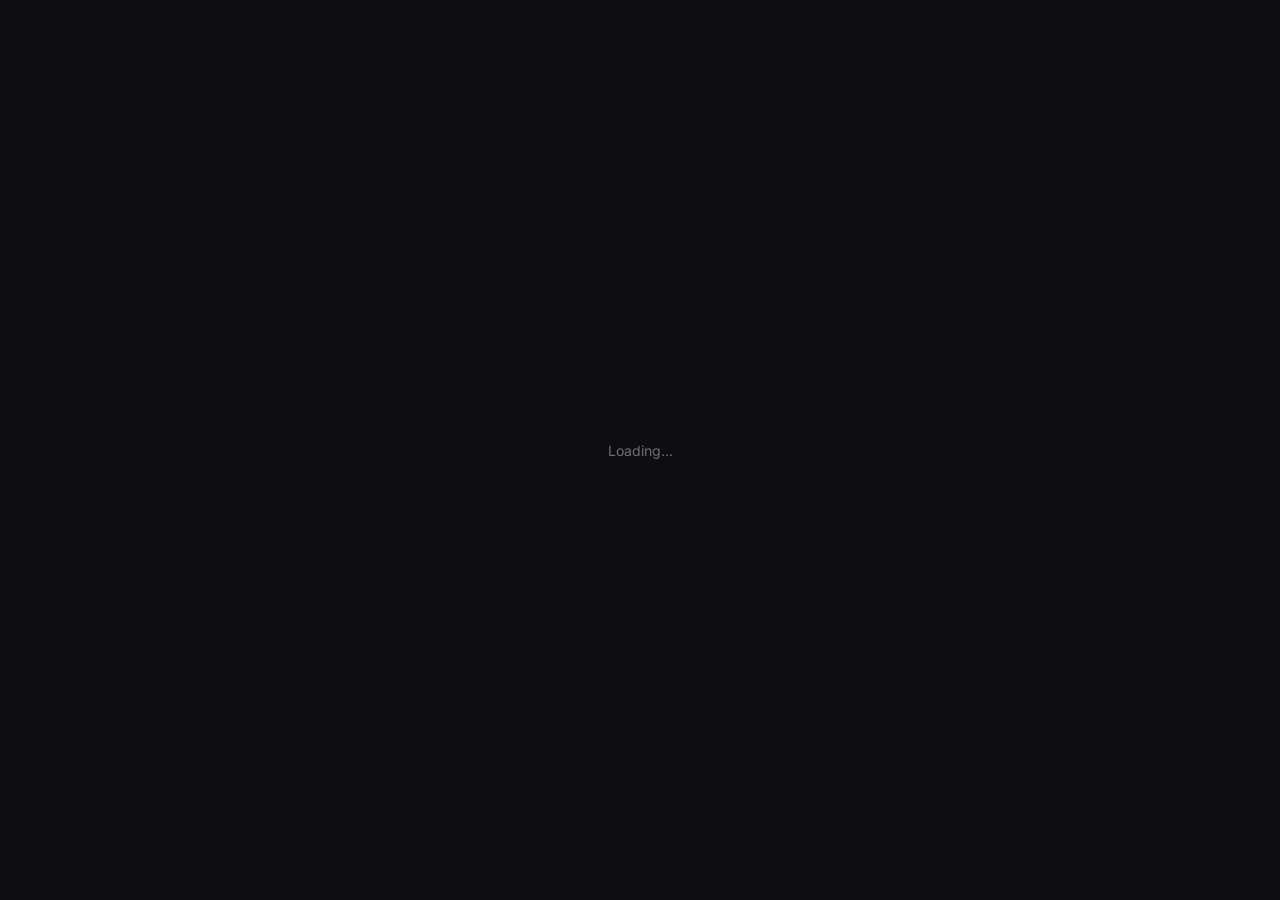
==== docs/index.html @ d335d224 "feat: add telemetry service, documentation site, and application installer" ====
<!doctype html>
<html lang="en" data-theme="dark">
<head>
  <meta charset="utf-8">
  <meta name="viewport" content="width=device-width, initial-scale=1">
  <title>Chromatic Menu Dashboard</title>
  <meta name="description" content="PC status, usage and estimated revenue for Chromatic Menu PisoNet terminals.">
  <meta name="robots" content="noindex">
  <link rel="icon" href="data:image/svg+xml,%3Csvg xmlns='http://www.w3.org/2000/svg' viewBox='0 0 24 24'%3E%3Crect width='24' height='24' rx='6' fill='%230284c7'/%3E%3Cg fill='none' stroke='white' stroke-width='2'%3E%3Crect x='6' y='6' width='5' height='5' rx='1'/%3E%3Crect x='13' y='6' width='5' height='5' rx='1'/%3E%3Crect x='6' y='13' width='5' height='5' rx='1'/%3E%3Crect x='13' y='13' width='5' height='5' rx='1'/%3E%3C/g%3E%3C/svg%3E">
  <link rel="preconnect" href="https://fonts.googleapis.com">
  <link rel="preconnect" href="https://fonts.gstatic.com" crossorigin>
  <link href="https://fonts.googleapis.com/css2?family=Inter:wght@400;500;600&family=JetBrains+Mono:wght@400;500&display=swap" rel="stylesheet">
  <link rel="stylesheet" href="assets/css/app.css">
  <script>
    try { document.documentElement.setAttribute('data-theme', localStorage.getItem('cm.theme') === 'light' ? 'light' : 'dark'); } catch (e) {}
  </script>
</head>
<body>
  <div id="root"><div class="auth"><div class="subtle">Loading...</div></div></div>
  <noscript><div class="auth"><div class="auth-card">This dashboard needs JavaScript enabled.</div></div></noscript>
  <script type="module" src="assets/js/app.js"></script>
</body>
</html>
---- docs/assets/css/app.css ----
/* Chromatic Menu Dashboard */

:root {
  --bg: #f6f6f7;
  --surface: #ffffff;
  --surface-2: #f2f2f4;
  --surface-3: #e9e9ec;
  --border: #e3e3e7;
  --border-strong: #d2d2d8;
  --text: #17171a;
  --text-2: #55555e;
  --text-3: #8e8e98;
  --accent: #0284c7;
  --accent-hover: #0369a1;
  --accent-soft: rgba(2, 132, 199, 0.10);
  --accent-contrast: #ffffff;
  --success: #15803d;
  --success-soft: rgba(21, 128, 61, 0.10);
  --warning: #b45309;
  --warning-soft: rgba(180, 83, 9, 0.10);
  --danger: #dc2626;
  --danger-soft: rgba(220, 38, 38, 0.10);
  --idle: #c9c9d1;
  --radius: 8px;
  --radius-lg: 12px;
  --shadow: 0 1px 2px rgba(16, 16, 20, 0.04);
  --font: "Inter", system-ui, -apple-system, "Segoe UI", Roboto, sans-serif;
  --mono: "JetBrains Mono", ui-monospace, "Cascadia Code", Consolas, monospace;
  color-scheme: light;
}

:root[data-theme="dark"] {
  --bg: #0e0e10;
  --surface: #161618;
  --surface-2: #1d1d20;
  --surface-3: #26262a;
  --border: #27272b;
  --border-strong: #35353b;
  --text: #f2f2f4;
  --text-2: #a8a8b3;
  --text-3: #6e6e78;
  --accent: #38a8e0;
  --accent-hover: #5bb9e8;
  --accent-soft: rgba(56, 168, 224, 0.13);
  --accent-contrast: #06131b;
  --success: #3fb96b;
  --success-soft: rgba(63, 185, 107, 0.13);
  --warning: #e0a03a;
  --warning-soft: rgba(224, 160, 58, 0.13);
  --danger: #ef5b5b;
  --danger-soft: rgba(239, 91, 91, 0.13);
  --idle: #3a3a42;
  --shadow: none;
  color-scheme: dark;
}

* { box-sizing: border-box; }

html, body { margin: 0; padding: 0; }

body {
  background: var(--bg);
  color: var(--text);
  font-family: var(--font);
  font-size: 14px;
  line-height: 1.5;
  -webkit-font-smoothing: antialiased;
}

a { color: var(--accent); text-decoration: none; }
a:hover { text-decoration: underline; }

h1, h2, h3 { margin: 0; font-weight: 600; letter-spacing: -0.01em; }
h1 { font-size: 22px; }
h2 { font-size: 16px; }
h3 { font-size: 14px; }

.muted { color: var(--text-2); }
.subtle { color: var(--text-3); }
.mono { font-family: var(--mono); font-size: 12.5px; }
.hidden { display: none !important; }

svg.icon {
  width: 16px; height: 16px;
  fill: none; stroke: currentColor; stroke-width: 2;
  stroke-linecap: round; stroke-linejoin: round;
  flex-shrink: 0;
}

/* ---------- Buttons & inputs ---------- */

.btn {
  display: inline-flex; align-items: center; justify-content: center; gap: 8px;
  height: 34px; padding: 0 14px;
  border: 1px solid var(--border-strong); border-radius: var(--radius);
  background: var(--surface); color: var(--text);
  font: inherit; font-weight: 500; cursor: pointer;
  transition: background 120ms, border-color 120ms, color 120ms;
  white-space: nowrap;
}
.btn:hover { background: var(--surface-2); }
.btn:focus-visible, .input:focus-visible, .select:focus-visible, .seg button:focus-visible, .nav a:focus-visible {
  outline: 2px solid var(--accent); outline-offset: 1px;
}
.btn:disabled { opacity: 0.5; cursor: not-allowed; }
.btn.primary { background: var(--accent); border-color: var(--accent); color: var(--accent-contrast); }
.btn.primary:hover { background: var(--accent-hover); border-color: var(--accent-hover); }
.btn.ghost { border-color: transparent; background: transparent; color: var(--text-2); }
.btn.ghost:hover { background: var(--surface-2); color: var(--text); }
.btn.danger { color: var(--danger); }
.btn.sm { height: 28px; padding: 0 10px; font-size: 12.5px; }
.btn.icon-only { width: 34px; padding: 0; }

.input, .select {
  height: 36px; width: 100%;
  padding: 0 12px;
  background: var(--surface); color: var(--text);
  border: 1px solid var(--border-strong); border-radius: var(--radius);
  font: inherit;
}
.input::placeholder { color: var(--text-3); }
.input.mono { font-family: var(--mono); font-size: 12.5px; }

label.field { display: block; margin-bottom: 14px; }
label.field > span { display: block; font-size: 12.5px; font-weight: 500; color: var(--text-2); margin-bottom: 6px; }
.hint { font-size: 12.5px; color: var(--text-3); margin-top: 6px; }

.seg { display: inline-flex; border: 1px solid var(--border-strong); border-radius: var(--radius); overflow: hidden; background: var(--surface); }
.seg button {
  border: 0; background: transparent; color: var(--text-2);
  height: 32px; padding: 0 12px; font: inherit; font-size: 13px; cursor: pointer;
  border-right: 1px solid var(--border);
}
.seg button:last-child { border-right: 0; }
.seg button:hover { background: var(--surface-2); color: var(--text); }
.seg button.active { background: var(--accent-soft); color: var(--accent); font-weight: 500; }

.alert {
  display: flex; gap: 10px; align-items: flex-start;
  padding: 10px 12px; border-radius: var(--radius);
  border: 1px solid var(--border); background: var(--surface-2);
  font-size: 13px; color: var(--text-2);
}
.alert.error { border-color: transparent; background: var(--danger-soft); color: var(--danger); }
.alert.warn { border-color: transparent; background: var(--warning-soft); color: var(--warning); }
.alert.ok { border-color: transparent; background: var(--success-soft); color: var(--success); }
.alert .icon { margin-top: 2px; }

/* ---------- Auth screens ---------- */

.auth {
  min-height: 100vh; display: flex; align-items: center; justify-content: center;
  padding: 32px 16px;
}
.auth-card {
  width: 100%; max-width: 420px;
  background: var(--surface); border: 1px solid var(--border); border-radius: var(--radius-lg);
  padding: 28px; box-shadow: var(--shadow);
}
.brand { display: flex; align-items: center; gap: 10px; margin-bottom: 22px; }
.brand-mark {
  width: 30px; height: 30px; border-radius: 8px;
  background: var(--accent); color: var(--accent-contrast);
  display: grid; place-items: center;
}
.brand-mark .icon { width: 17px; height: 17px; }
.brand-name { font-weight: 600; font-size: 15px; }
.brand-sub { font-size: 12px; color: var(--text-3); }
.auth-card h1 { font-size: 19px; margin-bottom: 4px; }
.auth-card p.lead { color: var(--text-2); margin: 0 0 20px; font-size: 13.5px; }
.auth-card .actions { display: flex; flex-direction: column; gap: 10px; margin-top: 6px; }
.auth-card .actions .btn { width: 100%; height: 38px; }
.auth-footer { margin-top: 18px; padding-top: 16px; border-top: 1px solid var(--border); font-size: 13px; color: var(--text-2); display: flex; justify-content: space-between; gap: 12px; flex-wrap: wrap; }

/* ---------- App shell ---------- */

.shell { display: grid; grid-template-columns: 232px 1fr; min-height: 100vh; }

.sidebar {
  position: sticky; top: 0; height: 100vh;
  background: var(--surface); border-right: 1px solid var(--border);
  display: flex; flex-direction: column; padding: 16px 12px;
}
.sidebar .brand { padding: 4px 8px; margin-bottom: 18px; }
.nav { display: flex; flex-direction: column; gap: 2px; }
.nav a {
  display: flex; align-items: center; gap: 10px;
  height: 34px; padding: 0 10px; border-radius: var(--radius);
  color: var(--text-2); font-weight: 500; font-size: 13.5px;
  transition: background 120ms, color 120ms;
}
.nav a:hover { background: var(--surface-2); color: var(--text); text-decoration: none; }
.nav a.active { background: var(--accent-soft); color: var(--accent); }
.nav .badge { margin-left: auto; }
.sidebar-foot { margin-top: auto; padding: 12px 8px 0; border-top: 1px solid var(--border); font-size: 12px; color: var(--text-3); }
.sidebar-foot .user { color: var(--text-2); font-weight: 500; overflow: hidden; text-overflow: ellipsis; white-space: nowrap; }
.sidebar-foot .row { display: flex; gap: 6px; margin-top: 10px; }

.main { min-width: 0; }
.topbar {
  display: flex; align-items: center; gap: 16px; flex-wrap: wrap;
  padding: 18px 28px; border-bottom: 1px solid var(--border);
  background: var(--bg); position: sticky; top: 0; z-index: 5;
}
.topbar .title { flex: 1; min-width: 180px; }
.topbar .title .muted { font-size: 13px; }
.topbar .controls { display: flex; align-items: center; gap: 8px; flex-wrap: wrap; }
.topbar input[type="date"] { width: 150px; height: 32px; }

.content { padding: 24px 28px 48px; max-width: 1320px; }

/* ---------- Cards, KPIs, tables ---------- */

.grid { display: grid; gap: 16px; }
.kpis { grid-template-columns: repeat(auto-fit, minmax(180px, 1fr)); margin-bottom: 20px; }
.cols-2 { grid-template-columns: 2fr 1fr; }
.cols-even { grid-template-columns: 1fr 1fr; }

.card {
  background: var(--surface); border: 1px solid var(--border); border-radius: var(--radius);
  box-shadow: var(--shadow); min-width: 0;
}
.card-head { display: flex; align-items: center; gap: 12px; padding: 14px 16px; border-bottom: 1px solid var(--border); }
.card-head h2 { font-size: 14px; flex: 1; }
.card-body { padding: 16px; }
.card-body.flush { padding: 0; }
.section { margin-top: 16px; }

.kpi { padding: 16px; }
.kpi .label { font-size: 12.5px; color: var(--text-2); display: flex; align-items: center; gap: 6px; }
.kpi .value { font-size: 24px; font-weight: 600; letter-spacing: -0.02em; margin-top: 6px; font-variant-numeric: tabular-nums; }
.kpi .foot { font-size: 12px; color: var(--text-3); margin-top: 4px; display: flex; align-items: center; gap: 4px; }
.delta.up { color: var(--success); }
.delta.down { color: var(--danger); }

.badge {
  display: inline-flex; align-items: center; gap: 6px;
  height: 22px; padding: 0 8px; border-radius: 999px;
  font-size: 12px; font-weight: 500; white-space: nowrap;
  background: var(--surface-3); color: var(--text-2);
}
.badge.online { background: var(--success-soft); color: var(--success); }
.badge.offline { background: var(--surface-3); color: var(--text-3); }
.badge.new { background: var(--accent-soft); color: var(--accent); }
.badge.added { background: var(--success-soft); color: var(--success); }
.badge.rejected { background: var(--danger-soft); color: var(--danger); }
.dot { width: 7px; height: 7px; border-radius: 50%; background: currentColor; }

table.table { width: 100%; border-collapse: collapse; font-size: 13px; }
.table th {
  text-align: left; font-weight: 500; color: var(--text-3); font-size: 12px;
  padding: 10px 16px; border-bottom: 1px solid var(--border); white-space: nowrap;
}
.table td { padding: 11px 16px; border-bottom: 1px solid var(--border); vertical-align: top; }
.table tr:last-child td { border-bottom: 0; }
.table td.num, .table th.num { text-align: right; font-variant-numeric: tabular-nums; }
.table-wrap { overflow-x: auto; }

.empty { padding: 36px 16px; text-align: center; color: var(--text-3); font-size: 13px; }

.bar-track { height: 6px; border-radius: 3px; background: var(--surface-3); overflow: hidden; min-width: 60px; }
.bar-fill { height: 100%; background: var(--accent); border-radius: 3px; }

/* ---------- PC cards ---------- */

.pcs { grid-template-columns: repeat(auto-fill, minmax(250px, 1fr)); }
.pc { padding: 16px; }
.pc-top { display: flex; align-items: center; gap: 10px; margin-bottom: 12px; }
.pc-top .name { font-weight: 600; flex: 1; overflow: hidden; text-overflow: ellipsis; white-space: nowrap; }
.pc-program { font-size: 13px; color: var(--text-2); margin-bottom: 12px; display: flex; gap: 6px; align-items: center; min-height: 20px; }
.pc-program strong { color: var(--text); font-weight: 500; overflow: hidden; text-overflow: ellipsis; white-space: nowrap; }
.pc-stats { display: grid; grid-template-columns: repeat(3, 1fr); gap: 8px; padding-top: 12px; border-top: 1px solid var(--border); }
.pc-stats .k { font-size: 11.5px; color: var(--text-3); }
.pc-stats .v { font-weight: 600; font-variant-numeric: tabular-nums; }

/* ---------- Timeline ---------- */

.timeline { padding: 8px 16px 16px; }
.tl-axis, .tl-row { display: grid; grid-template-columns: 150px 1fr; gap: 16px; align-items: center; }
.tl-axis .ticks { position: relative; height: 22px; font-size: 11px; color: var(--text-3); }
.tl-axis .ticks span { position: absolute; transform: translateX(-50%); top: 4px; font-variant-numeric: tabular-nums; }
.tl-axis .ticks span:first-child { transform: none; }
.tl-axis .ticks span:last-child { transform: translateX(-100%); }
.tl-row { padding: 10px 0; border-top: 1px solid var(--border); }
.tl-name { font-weight: 500; overflow: hidden; text-overflow: ellipsis; white-space: nowrap; }
.tl-name .subtle { display: block; font-size: 12px; font-weight: 400; }
.tl-bar { position: relative; height: 26px; background: var(--surface-2); border-radius: 6px; overflow: hidden; }
.tl-grid { position: absolute; top: 0; bottom: 0; width: 1px; background: var(--border); }
.tl-seg { position: absolute; top: 3px; bottom: 3px; border-radius: 3px; min-width: 2px; cursor: default; }
.tl-seg.active { background: var(--accent); }
.tl-seg.idle { background: var(--idle); }
.tl-now { position: absolute; top: 0; bottom: 0; width: 2px; background: var(--danger); }
.tl-stats { grid-column: 2; display: flex; gap: 18px; flex-wrap: wrap; font-size: 12px; color: var(--text-2); margin-top: 8px; }
.tl-stats b { color: var(--text); font-weight: 600; font-variant-numeric: tabular-nums; }
.legend { display: flex; gap: 16px; flex-wrap: wrap; font-size: 12px; color: var(--text-2); }
.legend i { display: inline-block; width: 10px; height: 10px; border-radius: 2px; margin-right: 6px; vertical-align: -1px; }

.tooltip {
  position: fixed; z-index: 50; pointer-events: none;
  background: var(--text); color: var(--bg);
  font-size: 12px; line-height: 1.4; padding: 6px 9px; border-radius: 6px;
  max-width: 280px; white-space: pre-line;
}

/* ---------- Heatmap ---------- */

.heatmap { display: grid; grid-template-columns: 40px repeat(24, minmax(14px, 1fr)); gap: 3px; font-size: 11px; color: var(--text-3); }
.heatmap .hm-cell { aspect-ratio: 1 / 1; border-radius: 3px; background: var(--surface-2); }
.heatmap .hm-label { display: flex; align-items: center; }
.heatmap .hm-hour { text-align: center; }

/* ---------- Charts ---------- */

.chart-box { position: relative; height: 300px; }
.chart-box.short { height: 240px; }

/* ---------- Requests ---------- */

.req-title { font-weight: 500; }
.req-desc { color: var(--text-2); font-size: 12.5px; margin-top: 2px; white-space: pre-wrap; word-break: break-word; }
.req-actions { display: flex; gap: 6px; justify-content: flex-end; }

/* ---------- Setup guide ---------- */

.doc { max-width: 820px; margin: 0 auto; padding: 32px 20px 64px; }
.doc header { display: flex; align-items: center; justify-content: space-between; gap: 12px; margin-bottom: 28px; flex-wrap: wrap; }
.doc h1 { font-size: 26px; margin-bottom: 8px; }
.doc .lead { color: var(--text-2); font-size: 15px; margin: 0 0 28px; }
.step { display: grid; grid-template-columns: 32px minmax(0, 1fr); gap: 14px; padding: 20px 0; border-top: 1px solid var(--border); }
.step-num {
  width: 28px; height: 28px; border-radius: 50%;
  background: var(--accent-soft); color: var(--accent);
  display: grid; place-items: center; font-weight: 600; font-size: 13px;
}
.step h2 { font-size: 16px; margin-bottom: 6px; }
.step p, .step li { color: var(--text-2); }
.step ol, .step ul { padding-left: 20px; margin: 8px 0; }
.step li { margin: 4px 0; }
.kbd { font-family: var(--mono); font-size: 12px; background: var(--surface-2); border: 1px solid var(--border); border-radius: 4px; padding: 1px 6px; color: var(--text); }
.code {
  position: relative; background: var(--surface-2); border: 1px solid var(--border); border-radius: var(--radius);
  margin-top: 12px;
}
.code pre { margin: 0; padding: 14px; max-height: 360px; overflow: auto; font-family: var(--mono); font-size: 12px; line-height: 1.55; color: var(--text); }
.code .copy { position: absolute; top: 8px; right: 8px; }

/* ---------- Responsive ---------- */

@media (max-width: 1100px) {
  .cols-2, .cols-even { grid-template-columns: 1fr; }
}

@media (max-width: 860px) {
  .shell { grid-template-columns: 1fr; }
  .sidebar {
    position: sticky; top: 0; height: auto; z-index: 10;
    flex-direction: row; align-items: center; gap: 8px;
    padding: 10px 16px; border-right: 0; border-bottom: 1px solid var(--border);
    overflow-x: auto;
  }
  .sidebar .brand { margin: 0 8px 0 0; padding: 0; }
  .sidebar .brand-text { display: none; }
  .nav { flex-direction: row; }
  .nav a span.label { display: none; }
  .nav a { padding: 0 10px; }
  .sidebar-foot { margin: 0 0 0 auto; padding: 0; border: 0; }
  .sidebar-foot .user, .sidebar-foot .conn { display: none; }
  .sidebar-foot .row { margin: 0; }
  .topbar { position: static; padding: 16px; }
  .content { padding: 16px 16px 40px; }
  .tl-axis, .tl-row { grid-template-columns: 1fr; gap: 6px; }
  .tl-axis .label-col { display: none; }
  .tl-stats { grid-column: 1; }
  .heatmap { grid-template-columns: 30px repeat(24, minmax(9px, 1fr)); gap: 2px; font-size: 9px; }
  .table th, .table td { padding: 10px 12px; }
}
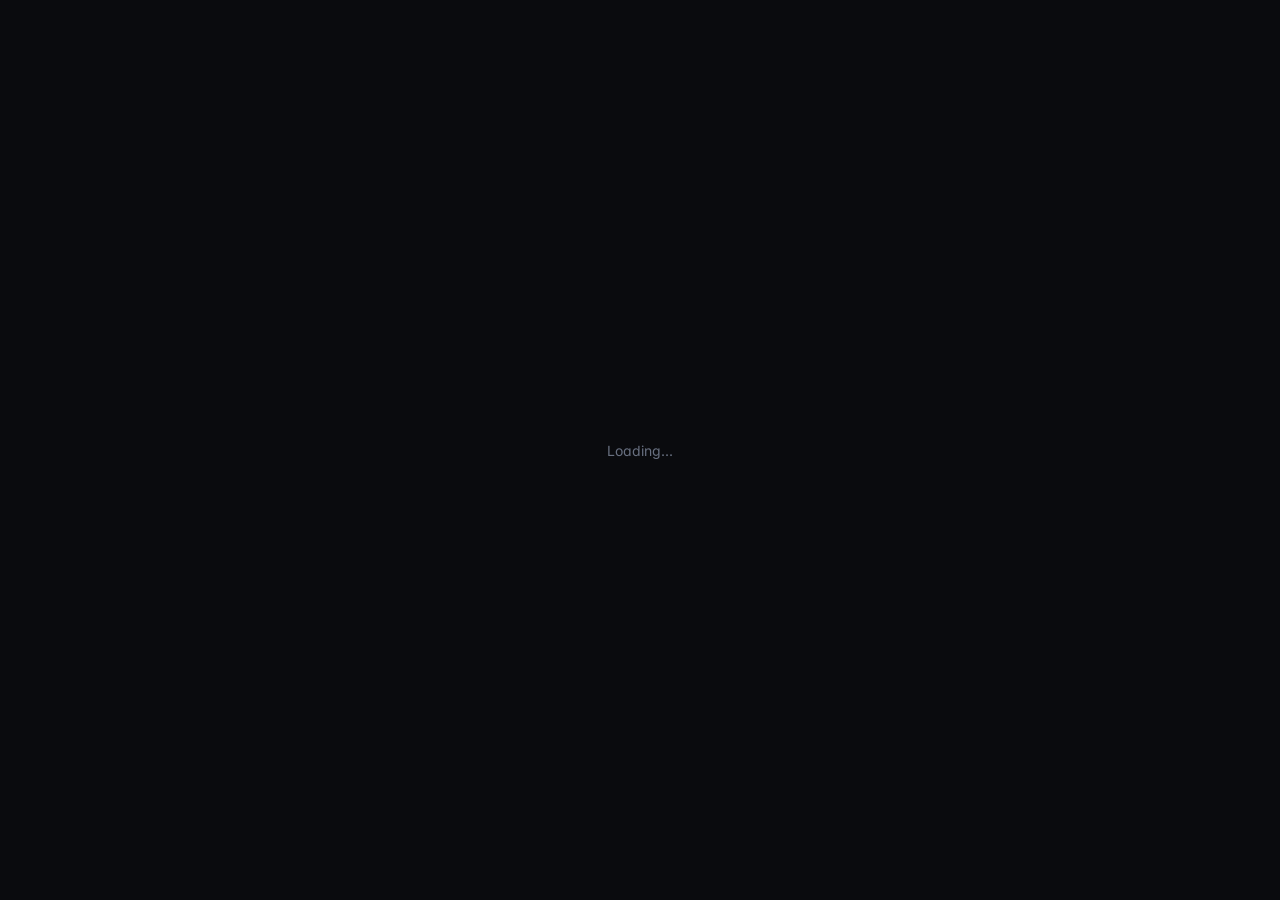
==== commit 22d74b48: "feat: add Chromatic Menu web dashboard interface and setup documentation" ====
--- a/docs/index.html
+++ b/docs/index.html
@@ -4,20 +4,20 @@
   <meta charset="utf-8">
   <meta name="viewport" content="width=device-width, initial-scale=1">
   <title>Chromatic Menu Dashboard</title>
-  <meta name="description" content="PC status, usage and estimated revenue for Chromatic Menu PisoNet terminals.">
+  <meta name="description" content="PC status, usage and estimated revenue for Chromatic Menu shop PCs.">
   <meta name="robots" content="noindex">
-  <link rel="icon" href="data:image/svg+xml,%3Csvg xmlns='http://www.w3.org/2000/svg' viewBox='0 0 24 24'%3E%3Crect width='24' height='24' rx='6' fill='%230284c7'/%3E%3Cg fill='none' stroke='white' stroke-width='2'%3E%3Crect x='6' y='6' width='5' height='5' rx='1'/%3E%3Crect x='13' y='6' width='5' height='5' rx='1'/%3E%3Crect x='6' y='13' width='5' height='5' rx='1'/%3E%3Crect x='13' y='13' width='5' height='5' rx='1'/%3E%3C/g%3E%3C/svg%3E">
+  <link rel="icon" href="data:image/svg+xml,%3Csvg xmlns='http://www.w3.org/2000/svg' viewBox='0 0 24 24'%3E%3Crect width='24' height='24' rx='6' fill='%230b6fe0'/%3E%3Cg fill='none' stroke='white' stroke-width='2'%3E%3Crect x='6' y='6' width='5' height='5' rx='1'/%3E%3Crect x='13' y='6' width='5' height='5' rx='1'/%3E%3Crect x='6' y='13' width='5' height='5' rx='1'/%3E%3Crect x='13' y='13' width='5' height='5' rx='1'/%3E%3C/g%3E%3C/svg%3E">
   <link rel="preconnect" href="https://fonts.googleapis.com">
   <link rel="preconnect" href="https://fonts.gstatic.com" crossorigin>
-  <link href="https://fonts.googleapis.com/css2?family=Inter:wght@400;500;600&family=JetBrains+Mono:wght@400;500&display=swap" rel="stylesheet">
+  <link href="https://fonts.googleapis.com/css2?family=Inter:wght@400;500;600;700&family=JetBrains+Mono:wght@400;500&display=swap" rel="stylesheet">
   <link rel="stylesheet" href="assets/css/app.css">
   <script>
     try { document.documentElement.setAttribute('data-theme', localStorage.getItem('cm.theme') === 'light' ? 'light' : 'dark'); } catch (e) {}
   </script>
 </head>
 <body>
-  <div id="root"><div class="auth"><div class="subtle">Loading...</div></div></div>
-  <noscript><div class="auth"><div class="auth-card">This dashboard needs JavaScript enabled.</div></div></noscript>
+  <div id="root"><div style="min-height:100vh;display:grid;place-items:center" class="subtle">Loading...</div></div>
+  <noscript><div style="min-height:100vh;display:grid;place-items:center">This dashboard needs JavaScript enabled.</div></noscript>
   <script type="module" src="assets/js/app.js"></script>
 </body>
 </html>
--- a/docs/assets/css/app.css
+++ b/docs/assets/css/app.css
@@ -1,61 +1,74 @@
-/* Chromatic Menu Dashboard */
+/* =====================================================================
+   Chromatic Menu Dashboard
+   Visual hierarchy, from loudest to quietest:
+     1. Hero numbers (revenue, PCs online)        .hero-value
+     2. Attention items (offline PCs, new requests) .attention, .accent-bar
+     3. Section numbers and names                 .stat-value, h2
+     4. Labels and metadata                       .eyebrow, .meta
+   ===================================================================== */
 
 :root {
-  --bg: #f6f6f7;
+  --bg: #f4f5f7;
   --surface: #ffffff;
-  --surface-2: #f2f2f4;
-  --surface-3: #e9e9ec;
-  --border: #e3e3e7;
-  --border-strong: #d2d2d8;
-  --text: #17171a;
-  --text-2: #55555e;
-  --text-3: #8e8e98;
-  --accent: #0284c7;
-  --accent-hover: #0369a1;
-  --accent-soft: rgba(2, 132, 199, 0.10);
+  --surface-2: #f8f9fb;
+  --surface-3: #eef0f3;
+  --border: #e4e7ec;
+  --border-strong: #d3d8e0;
+  --text: #0f1216;
+  --text-2: #4a5160;
+  --text-3: #8a91a0;
+  --accent: #0b6fe0;
+  --accent-hover: #0a5fc0;
+  --accent-soft: rgba(11, 111, 224, 0.09);
+  --accent-line: rgba(11, 111, 224, 0.35);
   --accent-contrast: #ffffff;
-  --success: #15803d;
-  --success-soft: rgba(21, 128, 61, 0.10);
-  --warning: #b45309;
-  --warning-soft: rgba(180, 83, 9, 0.10);
-  --danger: #dc2626;
-  --danger-soft: rgba(220, 38, 38, 0.10);
-  --idle: #c9c9d1;
-  --radius: 8px;
-  --radius-lg: 12px;
-  --shadow: 0 1px 2px rgba(16, 16, 20, 0.04);
+  --success: #12875a;
+  --success-soft: rgba(18, 135, 90, 0.10);
+  --warning: #b86a00;
+  --warning-soft: rgba(184, 106, 0, 0.10);
+  --danger: #d23b3b;
+  --danger-soft: rgba(210, 59, 59, 0.09);
+  --idle: #cfd4dc;
+  --track: #eceef2;
+  --radius-sm: 6px;
+  --radius: 10px;
+  --radius-lg: 14px;
+  --shadow-1: 0 1px 2px rgba(15, 18, 22, 0.05), 0 1px 1px rgba(15, 18, 22, 0.03);
+  --shadow-2: 0 8px 24px -12px rgba(15, 18, 22, 0.18);
   --font: "Inter", system-ui, -apple-system, "Segoe UI", Roboto, sans-serif;
   --mono: "JetBrains Mono", ui-monospace, "Cascadia Code", Consolas, monospace;
   color-scheme: light;
 }
 
 :root[data-theme="dark"] {
-  --bg: #0e0e10;
-  --surface: #161618;
-  --surface-2: #1d1d20;
-  --surface-3: #26262a;
-  --border: #27272b;
-  --border-strong: #35353b;
-  --text: #f2f2f4;
-  --text-2: #a8a8b3;
-  --text-3: #6e6e78;
-  --accent: #38a8e0;
-  --accent-hover: #5bb9e8;
-  --accent-soft: rgba(56, 168, 224, 0.13);
-  --accent-contrast: #06131b;
-  --success: #3fb96b;
-  --success-soft: rgba(63, 185, 107, 0.13);
-  --warning: #e0a03a;
-  --warning-soft: rgba(224, 160, 58, 0.13);
-  --danger: #ef5b5b;
-  --danger-soft: rgba(239, 91, 91, 0.13);
-  --idle: #3a3a42;
-  --shadow: none;
+  --bg: #0a0b0e;
+  --surface: #111317;
+  --surface-2: #15181d;
+  --surface-3: #1b1f25;
+  --border: #20242b;
+  --border-strong: #2b3039;
+  --text: #eef0f4;
+  --text-2: #a2a9b6;
+  --text-3: #687080;
+  --accent: #4ea1ff;
+  --accent-hover: #6fb3ff;
+  --accent-soft: rgba(78, 161, 255, 0.11);
+  --accent-line: rgba(78, 161, 255, 0.40);
+  --accent-contrast: #051226;
+  --success: #3ccf8e;
+  --success-soft: rgba(60, 207, 142, 0.12);
+  --warning: #f0a646;
+  --warning-soft: rgba(240, 166, 70, 0.12);
+  --danger: #f26b6b;
+  --danger-soft: rgba(242, 107, 107, 0.12);
+  --idle: #353b46;
+  --track: #1d2128;
+  --shadow-1: none;
+  --shadow-2: 0 12px 32px -16px rgba(0, 0, 0, 0.7);
   color-scheme: dark;
 }
 
 * { box-sizing: border-box; }
-
 html, body { margin: 0; padding: 0; }
 
 body {
@@ -64,21 +77,30 @@
   font-family: var(--font);
   font-size: 14px;
   line-height: 1.5;
+  font-feature-settings: "cv11", "ss01";
   -webkit-font-smoothing: antialiased;
 }
 
 a { color: var(--accent); text-decoration: none; }
 a:hover { text-decoration: underline; }
-
-h1, h2, h3 { margin: 0; font-weight: 600; letter-spacing: -0.01em; }
+b, strong { font-weight: 600; }
+
+h1, h2, h3 { margin: 0; font-weight: 600; letter-spacing: -0.015em; }
 h1 { font-size: 22px; }
-h2 { font-size: 16px; }
+h2 { font-size: 15px; }
 h3 { font-size: 14px; }
 
 .muted { color: var(--text-2); }
 .subtle { color: var(--text-3); }
 .mono { font-family: var(--mono); font-size: 12.5px; }
+.num, .tabular { font-variant-numeric: tabular-nums; }
 .hidden { display: none !important; }
+
+.eyebrow {
+  font-size: 11px; font-weight: 600; letter-spacing: 0.07em; text-transform: uppercase;
+  color: var(--text-3);
+}
+.meta { font-size: 12px; color: var(--text-3); }
 
 svg.icon {
   width: 16px; height: 16px;
@@ -92,285 +114,512 @@
 .btn {
   display: inline-flex; align-items: center; justify-content: center; gap: 8px;
   height: 34px; padding: 0 14px;
-  border: 1px solid var(--border-strong); border-radius: var(--radius);
+  border: 1px solid var(--border-strong); border-radius: var(--radius-sm);
   background: var(--surface); color: var(--text);
-  font: inherit; font-weight: 500; cursor: pointer;
+  font: inherit; font-weight: 500; font-size: 13px; cursor: pointer;
   transition: background 120ms, border-color 120ms, color 120ms;
-  white-space: nowrap;
-}
-.btn:hover { background: var(--surface-2); }
-.btn:focus-visible, .input:focus-visible, .select:focus-visible, .seg button:focus-visible, .nav a:focus-visible {
-  outline: 2px solid var(--accent); outline-offset: 1px;
-}
-.btn:disabled { opacity: 0.5; cursor: not-allowed; }
+  white-space: nowrap; text-decoration: none;
+}
+.btn:hover { background: var(--surface-3); text-decoration: none; }
+.btn:focus-visible, .input:focus-visible, .seg button:focus-visible, .nav a:focus-visible, .step-nav a:focus-visible {
+  outline: 2px solid var(--accent); outline-offset: 2px;
+}
+.btn:disabled { opacity: 0.45; cursor: not-allowed; }
 .btn.primary { background: var(--accent); border-color: var(--accent); color: var(--accent-contrast); }
 .btn.primary:hover { background: var(--accent-hover); border-color: var(--accent-hover); }
 .btn.ghost { border-color: transparent; background: transparent; color: var(--text-2); }
-.btn.ghost:hover { background: var(--surface-2); color: var(--text); }
+.btn.ghost:hover { background: var(--surface-3); color: var(--text); }
 .btn.danger { color: var(--danger); }
+.btn.success { color: var(--success); }
 .btn.sm { height: 28px; padding: 0 10px; font-size: 12.5px; }
+.btn.lg { height: 42px; padding: 0 18px; font-size: 14px; }
 .btn.icon-only { width: 34px; padding: 0; }
 
-.input, .select {
-  height: 36px; width: 100%;
-  padding: 0 12px;
+.input {
+  height: 38px; width: 100%; padding: 0 12px;
   background: var(--surface); color: var(--text);
-  border: 1px solid var(--border-strong); border-radius: var(--radius);
-  font: inherit;
-}
+  border: 1px solid var(--border-strong); border-radius: var(--radius-sm);
+  font: inherit; transition: border-color 120ms, box-shadow 120ms;
+}
+.input:hover { border-color: var(--text-3); }
+.input:focus { border-color: var(--accent); box-shadow: 0 0 0 3px var(--accent-soft); outline: none; }
 .input::placeholder { color: var(--text-3); }
 .input.mono { font-family: var(--mono); font-size: 12.5px; }
-
-label.field { display: block; margin-bottom: 14px; }
+input[type="date"].input { height: 32px; width: 148px; font-size: 13px; }
+
+label.field { display: block; margin-bottom: 16px; }
 label.field > span { display: block; font-size: 12.5px; font-weight: 500; color: var(--text-2); margin-bottom: 6px; }
 .hint { font-size: 12.5px; color: var(--text-3); margin-top: 6px; }
 
-.seg { display: inline-flex; border: 1px solid var(--border-strong); border-radius: var(--radius); overflow: hidden; background: var(--surface); }
+.seg {
+  display: inline-flex; padding: 3px; gap: 2px;
+  background: var(--surface-3); border-radius: 8px;
+}
 .seg button {
   border: 0; background: transparent; color: var(--text-2);
-  height: 32px; padding: 0 12px; font: inherit; font-size: 13px; cursor: pointer;
-  border-right: 1px solid var(--border);
-}
-.seg button:last-child { border-right: 0; }
-.seg button:hover { background: var(--surface-2); color: var(--text); }
-.seg button.active { background: var(--accent-soft); color: var(--accent); font-weight: 500; }
+  height: 28px; padding: 0 12px; border-radius: 6px;
+  font: inherit; font-size: 12.5px; font-weight: 500; cursor: pointer;
+  display: inline-flex; align-items: center; gap: 6px;
+  transition: background 120ms, color 120ms;
+}
+.seg button:hover { color: var(--text); }
+.seg button.active { background: var(--surface); color: var(--text); box-shadow: var(--shadow-1); }
+:root[data-theme="dark"] .seg button.active { background: var(--border-strong); }
+.seg .count { font-size: 11px; color: var(--text-3); font-weight: 600; }
+.seg button.active .count { color: var(--accent); }
+
+/* ---------- Status language ---------- */
+
+.badge {
+  display: inline-flex; align-items: center; gap: 6px;
+  height: 22px; padding: 0 9px; border-radius: 999px;
+  font-size: 12px; font-weight: 600; white-space: nowrap;
+  background: var(--surface-3); color: var(--text-2);
+}
+.badge.online, .badge.added { background: var(--success-soft); color: var(--success); }
+.badge.offline { background: var(--surface-3); color: var(--text-3); }
+.badge.new { background: var(--accent-soft); color: var(--accent); }
+.badge.rejected { background: var(--danger-soft); color: var(--danger); }
+.badge.warn { background: var(--warning-soft); color: var(--warning); }
+.dot { width: 7px; height: 7px; border-radius: 50%; background: currentColor; flex-shrink: 0; }
+.dot.ring { box-shadow: 0 0 0 3px color-mix(in srgb, currentColor 22%, transparent); }
+
+.delta {
+  display: inline-flex; align-items: center; gap: 4px;
+  padding: 1px 7px; border-radius: 999px; font-size: 12px; font-weight: 600;
+}
+.delta .icon { width: 13px; height: 13px; }
+.delta.up { background: var(--success-soft); color: var(--success); }
+.delta.down { background: var(--danger-soft); color: var(--danger); }
+.delta.flat { background: var(--surface-3); color: var(--text-2); }
 
 .alert {
   display: flex; gap: 10px; align-items: flex-start;
-  padding: 10px 12px; border-radius: var(--radius);
+  padding: 11px 14px; border-radius: var(--radius-sm);
   border: 1px solid var(--border); background: var(--surface-2);
   font-size: 13px; color: var(--text-2);
 }
+.alert .icon { margin-top: 2px; }
 .alert.error { border-color: transparent; background: var(--danger-soft); color: var(--danger); }
 .alert.warn { border-color: transparent; background: var(--warning-soft); color: var(--warning); }
 .alert.ok { border-color: transparent; background: var(--success-soft); color: var(--success); }
-.alert .icon { margin-top: 2px; }
+.alert.info { border-color: transparent; background: var(--accent-soft); color: var(--text); }
+.alert.info .icon { color: var(--accent); }
 
 /* ---------- Auth screens ---------- */
 
-.auth {
-  min-height: 100vh; display: flex; align-items: center; justify-content: center;
-  padding: 32px 16px;
-}
-.auth-card {
-  width: 100%; max-width: 420px;
-  background: var(--surface); border: 1px solid var(--border); border-radius: var(--radius-lg);
-  padding: 28px; box-shadow: var(--shadow);
-}
-.brand { display: flex; align-items: center; gap: 10px; margin-bottom: 22px; }
+.auth { min-height: 100vh; display: grid; grid-template-columns: minmax(0, 1.05fr) minmax(0, 1fr); }
+.auth-side {
+  position: relative; overflow: hidden;
+  background: var(--surface); border-right: 1px solid var(--border);
+  padding: 48px 56px; display: flex; flex-direction: column;
+}
+.auth-side::before {
+  content: ""; position: absolute; inset: 0;
+  background-image: linear-gradient(var(--border) 1px, transparent 1px), linear-gradient(90deg, var(--border) 1px, transparent 1px);
+  background-size: 40px 40px;
+  mask-image: radial-gradient(ellipse at 20% 0%, #000 0%, transparent 70%);
+  -webkit-mask-image: radial-gradient(ellipse at 20% 0%, #000 0%, transparent 70%);
+  opacity: 0.7; pointer-events: none;
+}
+.auth-side > * { position: relative; }
+.auth-side .pitch { margin-top: auto; max-width: 440px; }
+.auth-side h2 { font-size: 30px; line-height: 1.15; letter-spacing: -0.025em; margin: 14px 0 12px; }
+.auth-side h2 em { font-style: normal; color: var(--accent); }
+.auth-side p { color: var(--text-2); font-size: 15px; margin: 0 0 28px; }
+.feature-list { list-style: none; padding: 0; margin: 0 0 40px; display: grid; gap: 14px; }
+.feature-list li { display: grid; grid-template-columns: 32px 1fr; gap: 12px; align-items: start; }
+.feature-list .fi {
+  width: 32px; height: 32px; border-radius: 8px; display: grid; place-items: center;
+  background: var(--accent-soft); color: var(--accent);
+}
+.feature-list b { display: block; font-size: 13.5px; }
+.feature-list span { font-size: 13px; color: var(--text-2); }
+.auth-side .foot { margin-top: auto; font-size: 12px; color: var(--text-3); }
+
+.auth-main { display: flex; align-items: center; justify-content: center; padding: 40px 24px; }
+.auth-card { width: 100%; max-width: 400px; }
+.auth-card h1 { font-size: 24px; letter-spacing: -0.02em; margin-bottom: 6px; }
+.auth-card p.lead { color: var(--text-2); margin: 0 0 24px; font-size: 14px; }
+.auth-card .actions { display: flex; flex-direction: column; gap: 10px; margin-top: 8px; }
+.auth-card .actions .btn { width: 100%; }
+.auth-foot {
+  margin-top: 22px; padding-top: 18px; border-top: 1px solid var(--border);
+  font-size: 13px; color: var(--text-2); display: flex; justify-content: space-between; gap: 12px; flex-wrap: wrap;
+}
+.step-pill { display: inline-flex; align-items: center; gap: 8px; margin-bottom: 18px; }
+.step-pill i { width: 22px; height: 4px; border-radius: 2px; background: var(--border-strong); }
+.step-pill i.on { background: var(--accent); }
+.step-pill .eyebrow { margin-left: 4px; }
+
+.brand { display: flex; align-items: center; gap: 10px; }
 .brand-mark {
-  width: 30px; height: 30px; border-radius: 8px;
+  width: 30px; height: 30px; border-radius: 8px; flex-shrink: 0;
   background: var(--accent); color: var(--accent-contrast);
   display: grid; place-items: center;
 }
-.brand-mark .icon { width: 17px; height: 17px; }
-.brand-name { font-weight: 600; font-size: 15px; }
+.brand-mark .icon { width: 16px; height: 16px; }
+.brand-name { font-weight: 600; font-size: 14px; letter-spacing: -0.01em; }
 .brand-sub { font-size: 12px; color: var(--text-3); }
-.auth-card h1 { font-size: 19px; margin-bottom: 4px; }
-.auth-card p.lead { color: var(--text-2); margin: 0 0 20px; font-size: 13.5px; }
-.auth-card .actions { display: flex; flex-direction: column; gap: 10px; margin-top: 6px; }
-.auth-card .actions .btn { width: 100%; height: 38px; }
-.auth-footer { margin-top: 18px; padding-top: 16px; border-top: 1px solid var(--border); font-size: 13px; color: var(--text-2); display: flex; justify-content: space-between; gap: 12px; flex-wrap: wrap; }
 
 /* ---------- App shell ---------- */
 
-.shell { display: grid; grid-template-columns: 232px 1fr; min-height: 100vh; }
+.shell { display: grid; grid-template-columns: 240px minmax(0, 1fr); min-height: 100vh; }
 
 .sidebar {
   position: sticky; top: 0; height: 100vh;
   background: var(--surface); border-right: 1px solid var(--border);
-  display: flex; flex-direction: column; padding: 16px 12px;
-}
-.sidebar .brand { padding: 4px 8px; margin-bottom: 18px; }
-.nav { display: flex; flex-direction: column; gap: 2px; }
+  display: flex; flex-direction: column; padding: 18px 12px;
+}
+.sidebar > .brand { padding: 2px 8px 20px; }
+.nav-group + .nav-group { margin-top: 18px; }
+.nav-group > .eyebrow { padding: 0 10px 6px; display: block; }
+.nav { display: flex; flex-direction: column; gap: 1px; }
 .nav a {
-  display: flex; align-items: center; gap: 10px;
-  height: 34px; padding: 0 10px; border-radius: var(--radius);
+  position: relative; display: flex; align-items: center; gap: 10px;
+  height: 34px; padding: 0 10px; border-radius: var(--radius-sm);
   color: var(--text-2); font-weight: 500; font-size: 13.5px;
   transition: background 120ms, color 120ms;
 }
-.nav a:hover { background: var(--surface-2); color: var(--text); text-decoration: none; }
-.nav a.active { background: var(--accent-soft); color: var(--accent); }
-.nav .badge { margin-left: auto; }
-.sidebar-foot { margin-top: auto; padding: 12px 8px 0; border-top: 1px solid var(--border); font-size: 12px; color: var(--text-3); }
-.sidebar-foot .user { color: var(--text-2); font-weight: 500; overflow: hidden; text-overflow: ellipsis; white-space: nowrap; }
-.sidebar-foot .row { display: flex; gap: 6px; margin-top: 10px; }
+.nav a:hover { background: var(--surface-3); color: var(--text); text-decoration: none; }
+.nav a.active { background: var(--accent-soft); color: var(--text); }
+.nav a.active .icon { color: var(--accent); }
+.nav a.active::before {
+  content: ""; position: absolute; left: -12px; top: 8px; bottom: 8px; width: 3px;
+  border-radius: 0 3px 3px 0; background: var(--accent);
+}
+.nav .badge { margin-left: auto; height: 20px; padding: 0 7px; font-size: 11.5px; background: var(--accent); color: var(--accent-contrast); }
+
+.sidebar-foot { margin-top: auto; padding-top: 14px; border-top: 1px solid var(--border); }
+.user-card { display: flex; align-items: center; gap: 10px; padding: 6px 8px; }
+.avatar {
+  width: 30px; height: 30px; border-radius: 50%; flex-shrink: 0;
+  background: var(--surface-3); color: var(--text-2);
+  display: grid; place-items: center; font-weight: 600; font-size: 12.5px; text-transform: uppercase;
+}
+.user-card .who { min-width: 0; flex: 1; }
+.user-card .who div { overflow: hidden; text-overflow: ellipsis; white-space: nowrap; }
+.user-card .who .email { font-size: 12.5px; font-weight: 500; }
+.user-card .who .conn { font-size: 11.5px; color: var(--text-3); }
+.sidebar-foot .row { display: flex; gap: 4px; }
 
 .main { min-width: 0; }
 .topbar {
   display: flex; align-items: center; gap: 16px; flex-wrap: wrap;
-  padding: 18px 28px; border-bottom: 1px solid var(--border);
-  background: var(--bg); position: sticky; top: 0; z-index: 5;
-}
-.topbar .title { flex: 1; min-width: 180px; }
-.topbar .title .muted { font-size: 13px; }
+  padding: 20px 32px; border-bottom: 1px solid var(--border);
+  background: color-mix(in srgb, var(--bg) 88%, transparent);
+  backdrop-filter: saturate(1.4) blur(8px); -webkit-backdrop-filter: saturate(1.4) blur(8px);
+  position: sticky; top: 0; z-index: 5;
+}
+.topbar .title { flex: 1; min-width: 200px; }
+.topbar h1 { font-size: 20px; }
+.topbar .sub { font-size: 13px; color: var(--text-2); margin-top: 2px; display: flex; align-items: center; gap: 10px; flex-wrap: wrap; }
 .topbar .controls { display: flex; align-items: center; gap: 8px; flex-wrap: wrap; }
-.topbar input[type="date"] { width: 150px; height: 32px; }
-
-.content { padding: 24px 28px 48px; max-width: 1320px; }
-
-/* ---------- Cards, KPIs, tables ---------- */
+.live { display: inline-flex; align-items: center; gap: 6px; font-size: 12px; color: var(--success); font-weight: 500; }
+
+.content { padding: 28px 32px 56px; max-width: 1360px; }
+
+/* ---------- Layout primitives ---------- */
 
 .grid { display: grid; gap: 16px; }
-.kpis { grid-template-columns: repeat(auto-fit, minmax(180px, 1fr)); margin-bottom: 20px; }
-.cols-2 { grid-template-columns: 2fr 1fr; }
-.cols-even { grid-template-columns: 1fr 1fr; }
+.stack > * + * { margin-top: 16px; }
+.section { margin-top: 20px; }
+.section-head { display: flex; align-items: baseline; gap: 12px; margin: 28px 0 12px; }
+.section-head h2 { font-size: 15px; }
+.section-head .meta { margin-left: auto; }
+.cols-2 { grid-template-columns: minmax(0, 1.6fr) minmax(0, 1fr); }
+.cols-even { grid-template-columns: repeat(2, minmax(0, 1fr)); }
 
 .card {
   background: var(--surface); border: 1px solid var(--border); border-radius: var(--radius);
-  box-shadow: var(--shadow); min-width: 0;
-}
-.card-head { display: flex; align-items: center; gap: 12px; padding: 14px 16px; border-bottom: 1px solid var(--border); }
-.card-head h2 { font-size: 14px; flex: 1; }
-.card-body { padding: 16px; }
+  box-shadow: var(--shadow-1); min-width: 0;
+}
+.card-head { display: flex; align-items: center; gap: 12px; padding: 14px 18px; border-bottom: 1px solid var(--border); }
+.card-head h2 { flex: 1; font-size: 14px; }
+.card-body { padding: 18px; }
 .card-body.flush { padding: 0; }
-.section { margin-top: 16px; }
-
-.kpi { padding: 16px; }
-.kpi .label { font-size: 12.5px; color: var(--text-2); display: flex; align-items: center; gap: 6px; }
-.kpi .value { font-size: 24px; font-weight: 600; letter-spacing: -0.02em; margin-top: 6px; font-variant-numeric: tabular-nums; }
-.kpi .foot { font-size: 12px; color: var(--text-3); margin-top: 4px; display: flex; align-items: center; gap: 4px; }
-.delta.up { color: var(--success); }
-.delta.down { color: var(--danger); }
-
-.badge {
-  display: inline-flex; align-items: center; gap: 6px;
-  height: 22px; padding: 0 8px; border-radius: 999px;
-  font-size: 12px; font-weight: 500; white-space: nowrap;
-  background: var(--surface-3); color: var(--text-2);
-}
-.badge.online { background: var(--success-soft); color: var(--success); }
-.badge.offline { background: var(--surface-3); color: var(--text-3); }
-.badge.new { background: var(--accent-soft); color: var(--accent); }
-.badge.added { background: var(--success-soft); color: var(--success); }
-.badge.rejected { background: var(--danger-soft); color: var(--danger); }
-.dot { width: 7px; height: 7px; border-radius: 50%; background: currentColor; }
+
+/* ---------- Hero + stats ---------- */
+
+.hero { display: grid; gap: 16px; grid-template-columns: minmax(0, 1.25fr) minmax(0, 1fr) minmax(0, 1fr); }
+.hero-card { padding: 20px 22px; display: flex; flex-direction: column; gap: 10px; }
+.hero-card.primary {
+  border-color: var(--accent-line);
+  background:
+    radial-gradient(120% 140% at 100% 0%, var(--accent-soft) 0%, transparent 60%),
+    var(--surface);
+}
+.hero-card .top { display: flex; align-items: center; gap: 8px; }
+.hero-card .top .icon { color: var(--text-3); }
+.hero-card.primary .top .icon { color: var(--accent); }
+.hero-value { font-size: 38px; font-weight: 650; letter-spacing: -0.035em; line-height: 1.05; font-variant-numeric: tabular-nums; }
+.hero-value .of { font-size: 20px; color: var(--text-3); font-weight: 500; letter-spacing: -0.01em; }
+.hero-foot { display: flex; align-items: center; gap: 8px; flex-wrap: wrap; font-size: 12.5px; color: var(--text-2); margin-top: auto; }
+
+.pc-dots { display: flex; gap: 6px; flex-wrap: wrap; }
+.pc-dot {
+  display: inline-flex; align-items: center; gap: 5px; height: 22px; padding: 0 8px;
+  border-radius: 6px; font-size: 11.5px; font-weight: 600; background: var(--surface-3); color: var(--text-3);
+}
+.pc-dot.on { background: var(--success-soft); color: var(--success); }
+
+.meter { height: 8px; border-radius: 4px; background: var(--track); overflow: hidden; display: flex; }
+.meter > i { display: block; height: 100%; background: var(--accent); }
+.meter > i.idle { background: var(--idle); }
+.meter.sm { height: 5px; }
+
+.stats { display: grid; grid-template-columns: repeat(4, minmax(0, 1fr)); margin-top: 16px; }
+.stats .stat { padding: 16px 20px; }
+.stats .stat + .stat { border-left: 1px solid var(--border); }
+.stat .eyebrow { display: flex; align-items: center; gap: 6px; }
+.stat-value { font-size: 22px; font-weight: 600; letter-spacing: -0.02em; margin-top: 6px; font-variant-numeric: tabular-nums; }
+.stat .meta { margin-top: 2px; }
+
+/* ---------- Attention strip ---------- */
+
+.attention { display: flex; flex-wrap: wrap; gap: 8px; margin-bottom: 18px; }
+.attention a, .attention span.chip {
+  display: inline-flex; align-items: center; gap: 8px;
+  height: 32px; padding: 0 12px; border-radius: 8px;
+  font-size: 13px; font-weight: 500; text-decoration: none;
+  border: 1px solid transparent;
+}
+.attention .warn { background: var(--warning-soft); color: var(--warning); }
+.attention .info { background: var(--accent-soft); color: var(--accent); }
+.attention .ok { background: var(--success-soft); color: var(--success); }
+.attention a:hover { border-color: currentColor; text-decoration: none; }
+.attention .icon { width: 14px; height: 14px; }
+
+/* ---------- PC cards ---------- */
+
+.pcs { grid-template-columns: repeat(auto-fill, minmax(260px, 1fr)); }
+.pc { position: relative; padding: 18px 18px 16px; overflow: hidden; }
+.pc::before { content: ""; position: absolute; left: 0; top: 0; bottom: 0; width: 3px; background: var(--border-strong); }
+.pc.on::before { background: var(--success); }
+.pc.off { background: var(--surface-2); }
+.pc-top { display: flex; align-items: center; gap: 10px; }
+.pc-top .name { font-weight: 600; font-size: 14.5px; flex: 1; overflow: hidden; text-overflow: ellipsis; white-space: nowrap; }
+.pc-now { margin: 14px 0 4px; }
+.pc-now .program { font-size: 17px; font-weight: 600; letter-spacing: -0.015em; overflow: hidden; text-overflow: ellipsis; white-space: nowrap; }
+.pc.off .pc-now .program { color: var(--text-2); font-weight: 500; font-size: 15px; }
+.pc-now .program.idle { color: var(--text-3); }
+.pc-usage { margin-top: 14px; }
+.pc-usage .row { display: flex; justify-content: space-between; font-size: 12px; color: var(--text-2); margin-bottom: 6px; }
+.pc-usage .row b { color: var(--text); }
+.pc-foot { display: flex; align-items: baseline; justify-content: space-between; margin-top: 14px; padding-top: 12px; border-top: 1px solid var(--border); }
+.pc-foot .money { font-size: 18px; font-weight: 600; letter-spacing: -0.02em; font-variant-numeric: tabular-nums; }
+
+/* ---------- Lists & tables ---------- */
 
 table.table { width: 100%; border-collapse: collapse; font-size: 13px; }
 .table th {
-  text-align: left; font-weight: 500; color: var(--text-3); font-size: 12px;
-  padding: 10px 16px; border-bottom: 1px solid var(--border); white-space: nowrap;
-}
-.table td { padding: 11px 16px; border-bottom: 1px solid var(--border); vertical-align: top; }
+  text-align: left; font-weight: 600; color: var(--text-3); font-size: 11px; letter-spacing: 0.06em; text-transform: uppercase;
+  padding: 10px 18px; border-bottom: 1px solid var(--border); white-space: nowrap; background: var(--surface-2);
+}
+.table td { padding: 12px 18px; border-bottom: 1px solid var(--border); vertical-align: middle; }
 .table tr:last-child td { border-bottom: 0; }
+.table tbody tr:hover td { background: var(--surface-2); }
 .table td.num, .table th.num { text-align: right; font-variant-numeric: tabular-nums; }
 .table-wrap { overflow-x: auto; }
-
-.empty { padding: 36px 16px; text-align: center; color: var(--text-3); font-size: 13px; }
-
-.bar-track { height: 6px; border-radius: 3px; background: var(--surface-3); overflow: hidden; min-width: 60px; }
+.table .strong { font-weight: 600; }
+
+.empty { padding: 40px 18px; text-align: center; color: var(--text-3); font-size: 13px; }
+.empty .icon { width: 22px; height: 22px; display: block; margin: 0 auto 10px; color: var(--text-3); }
+
+.bar-track { height: 6px; border-radius: 3px; background: var(--track); overflow: hidden; min-width: 60px; }
 .bar-fill { height: 100%; background: var(--accent); border-radius: 3px; }
 
-/* ---------- PC cards ---------- */
-
-.pcs { grid-template-columns: repeat(auto-fill, minmax(250px, 1fr)); }
-.pc { padding: 16px; }
-.pc-top { display: flex; align-items: center; gap: 10px; margin-bottom: 12px; }
-.pc-top .name { font-weight: 600; flex: 1; overflow: hidden; text-overflow: ellipsis; white-space: nowrap; }
-.pc-program { font-size: 13px; color: var(--text-2); margin-bottom: 12px; display: flex; gap: 6px; align-items: center; min-height: 20px; }
-.pc-program strong { color: var(--text); font-weight: 500; overflow: hidden; text-overflow: ellipsis; white-space: nowrap; }
-.pc-stats { display: grid; grid-template-columns: repeat(3, 1fr); gap: 8px; padding-top: 12px; border-top: 1px solid var(--border); }
-.pc-stats .k { font-size: 11.5px; color: var(--text-3); }
-.pc-stats .v { font-weight: 600; font-variant-numeric: tabular-nums; }
+.rank-list { list-style: none; margin: 0; padding: 6px 0; }
+.rank-list li { display: grid; grid-template-columns: 28px minmax(0, 1fr) 76px; gap: 12px; align-items: center; padding: 10px 18px; }
+.rank-list li + li { border-top: 1px solid var(--border); }
+.rank-list .rank { font-size: 12px; font-weight: 600; color: var(--text-3); text-align: center; }
+.rank-list .name { font-weight: 500; overflow: hidden; text-overflow: ellipsis; white-space: nowrap; margin-bottom: 6px; }
+.rank-list .val { text-align: right; font-variant-numeric: tabular-nums; font-weight: 600; }
+.rank-list .val .meta { font-weight: 400; display: block; }
+.rank-list li.top .rank { color: var(--accent); }
+.rank-list li.top .name { font-weight: 600; }
+.rank-list li:not(.top) .bar-fill { background: color-mix(in srgb, var(--accent) 55%, var(--track)); }
+
+.feed { list-style: none; margin: 0; padding: 0; }
+.feed li { position: relative; display: grid; grid-template-columns: minmax(0, 1fr) auto; gap: 16px; padding: 14px 18px 14px 21px; }
+.feed li + li { border-top: 1px solid var(--border); }
+.feed li.is-new::before { content: ""; position: absolute; left: 0; top: 14px; bottom: 14px; width: 3px; border-radius: 0 3px 3px 0; background: var(--accent); }
+.feed .title { font-weight: 600; font-size: 14px; }
+.feed .desc { color: var(--text-2); font-size: 13px; margin-top: 3px; white-space: pre-wrap; word-break: break-word; }
+.feed .meta { margin-top: 6px; display: flex; gap: 10px; flex-wrap: wrap; }
+.feed .side { display: flex; flex-direction: column; align-items: flex-end; gap: 10px; }
+.feed .actions { display: flex; gap: 6px; }
 
 /* ---------- Timeline ---------- */
 
-.timeline { padding: 8px 16px 16px; }
-.tl-axis, .tl-row { display: grid; grid-template-columns: 150px 1fr; gap: 16px; align-items: center; }
-.tl-axis .ticks { position: relative; height: 22px; font-size: 11px; color: var(--text-3); }
-.tl-axis .ticks span { position: absolute; transform: translateX(-50%); top: 4px; font-variant-numeric: tabular-nums; }
+.tl { padding: 6px 18px 12px; }
+.tl-axis, .tl-row { display: grid; grid-template-columns: 170px minmax(0, 1fr); gap: 18px; align-items: center; }
+.tl-axis .ticks { position: relative; height: 26px; font-size: 11px; color: var(--text-3); font-variant-numeric: tabular-nums; }
+.tl-axis .ticks span { position: absolute; top: 6px; transform: translateX(-50%); }
 .tl-axis .ticks span:first-child { transform: none; }
 .tl-axis .ticks span:last-child { transform: translateX(-100%); }
-.tl-row { padding: 10px 0; border-top: 1px solid var(--border); }
-.tl-name { font-weight: 500; overflow: hidden; text-overflow: ellipsis; white-space: nowrap; }
-.tl-name .subtle { display: block; font-size: 12px; font-weight: 400; }
-.tl-bar { position: relative; height: 26px; background: var(--surface-2); border-radius: 6px; overflow: hidden; }
+.tl-row { padding: 14px 0; border-top: 1px solid var(--border); }
+.tl-name .n { font-weight: 600; overflow: hidden; text-overflow: ellipsis; white-space: nowrap; display: flex; align-items: center; gap: 8px; }
+.tl-name .meta { margin-top: 2px; }
+.tl-bar { position: relative; height: 30px; background: var(--surface-2); border: 1px solid var(--border); border-radius: 7px; overflow: hidden; }
 .tl-grid { position: absolute; top: 0; bottom: 0; width: 1px; background: var(--border); }
-.tl-seg { position: absolute; top: 3px; bottom: 3px; border-radius: 3px; min-width: 2px; cursor: default; }
+.tl-seg { position: absolute; top: 4px; bottom: 4px; border-radius: 4px; min-width: 2px; }
 .tl-seg.active { background: var(--accent); }
 .tl-seg.idle { background: var(--idle); }
+.tl-seg:hover { filter: brightness(1.12); }
 .tl-now { position: absolute; top: 0; bottom: 0; width: 2px; background: var(--danger); }
-.tl-stats { grid-column: 2; display: flex; gap: 18px; flex-wrap: wrap; font-size: 12px; color: var(--text-2); margin-top: 8px; }
-.tl-stats b { color: var(--text); font-weight: 600; font-variant-numeric: tabular-nums; }
+.tl-now::after { content: ""; position: absolute; top: -1px; left: -3px; width: 8px; height: 8px; border-radius: 50%; background: var(--danger); }
+.tl-stats { grid-column: 2; display: flex; gap: 22px; flex-wrap: wrap; font-size: 12px; color: var(--text-3); margin-top: 10px; }
+.tl-stats b { color: var(--text); font-weight: 600; font-variant-numeric: tabular-nums; margin-left: 4px; }
+.tl-stats .hl b { color: var(--accent); }
 .legend { display: flex; gap: 16px; flex-wrap: wrap; font-size: 12px; color: var(--text-2); }
-.legend i { display: inline-block; width: 10px; height: 10px; border-radius: 2px; margin-right: 6px; vertical-align: -1px; }
+.legend i { display: inline-block; width: 10px; height: 10px; border-radius: 3px; margin-right: 6px; vertical-align: -1px; }
 
 .tooltip {
   position: fixed; z-index: 50; pointer-events: none;
   background: var(--text); color: var(--bg);
-  font-size: 12px; line-height: 1.4; padding: 6px 9px; border-radius: 6px;
-  max-width: 280px; white-space: pre-line;
+  font-size: 12px; line-height: 1.45; padding: 7px 10px; border-radius: 7px;
+  max-width: 280px; white-space: pre-line; box-shadow: var(--shadow-2);
 }
 
 /* ---------- Heatmap ---------- */
 
-.heatmap { display: grid; grid-template-columns: 40px repeat(24, minmax(14px, 1fr)); gap: 3px; font-size: 11px; color: var(--text-3); }
-.heatmap .hm-cell { aspect-ratio: 1 / 1; border-radius: 3px; background: var(--surface-2); }
+.heatmap { display: grid; grid-template-columns: 34px repeat(24, minmax(10px, 1fr)); gap: 3px; font-size: 11px; color: var(--text-3); }
+.heatmap .hm-cell { aspect-ratio: 1 / 1; border-radius: 3px; background: var(--track); }
 .heatmap .hm-label { display: flex; align-items: center; }
-.heatmap .hm-hour { text-align: center; }
+.heatmap .hm-hour { text-align: center; font-variant-numeric: tabular-nums; }
+.hm-scale { display: flex; align-items: center; gap: 6px; font-size: 11px; color: var(--text-3); margin-top: 14px; justify-content: flex-end; }
+.hm-scale i { width: 12px; height: 12px; border-radius: 3px; display: inline-block; }
 
 /* ---------- Charts ---------- */
 
 .chart-box { position: relative; height: 300px; }
-.chart-box.short { height: 240px; }
-
-/* ---------- Requests ---------- */
-
-.req-title { font-weight: 500; }
-.req-desc { color: var(--text-2); font-size: 12.5px; margin-top: 2px; white-space: pre-wrap; word-break: break-word; }
-.req-actions { display: flex; gap: 6px; justify-content: flex-end; }
 
 /* ---------- Setup guide ---------- */
 
-.doc { max-width: 820px; margin: 0 auto; padding: 32px 20px 64px; }
-.doc header { display: flex; align-items: center; justify-content: space-between; gap: 12px; margin-bottom: 28px; flex-wrap: wrap; }
-.doc h1 { font-size: 26px; margin-bottom: 8px; }
-.doc .lead { color: var(--text-2); font-size: 15px; margin: 0 0 28px; }
-.step { display: grid; grid-template-columns: 32px minmax(0, 1fr); gap: 14px; padding: 20px 0; border-top: 1px solid var(--border); }
-.step-num {
-  width: 28px; height: 28px; border-radius: 50%;
+.doc-top {
+  position: sticky; top: 0; z-index: 5;
+  background: color-mix(in srgb, var(--bg) 88%, transparent);
+  backdrop-filter: saturate(1.4) blur(8px); -webkit-backdrop-filter: saturate(1.4) blur(8px);
+  border-bottom: 1px solid var(--border);
+}
+.doc-top .inner { max-width: 1120px; margin: 0 auto; padding: 14px 24px; display: flex; align-items: center; gap: 12px; }
+.doc-top .spacer { flex: 1; }
+.doc-hero { max-width: 1120px; margin: 0 auto; padding: 48px 24px 28px; }
+.doc-hero h1 { font-size: 34px; letter-spacing: -0.03em; line-height: 1.15; margin: 10px 0 12px; max-width: 720px; }
+.doc-hero p { font-size: 16px; color: var(--text-2); max-width: 680px; margin: 0; }
+.facts { display: flex; gap: 10px; flex-wrap: wrap; margin-top: 22px; }
+.fact { display: inline-flex; align-items: center; gap: 8px; height: 32px; padding: 0 12px; border-radius: 8px; background: var(--surface); border: 1px solid var(--border); font-size: 13px; color: var(--text-2); }
+.fact .icon { width: 14px; height: 14px; color: var(--accent); }
+.fact b { color: var(--text); }
+
+.doc-body { max-width: 1120px; margin: 0 auto; padding: 8px 24px 80px; display: grid; grid-template-columns: 230px minmax(0, 1fr); gap: 40px; align-items: start; }
+.step-nav { position: sticky; top: 84px; display: flex; flex-direction: column; gap: 2px; }
+.step-nav .eyebrow { padding: 0 10px 8px; }
+.step-nav a {
+  display: flex; align-items: center; gap: 10px; padding: 7px 10px; border-radius: var(--radius-sm);
+  color: var(--text-2); font-size: 13px; font-weight: 500;
+}
+.step-nav a:hover { background: var(--surface-3); color: var(--text); text-decoration: none; }
+.step-nav a .n {
+  width: 20px; height: 20px; border-radius: 50%; flex-shrink: 0;
+  border: 1px solid var(--border-strong); display: grid; place-items: center; font-size: 11px; font-weight: 600; color: var(--text-3);
+}
+.step-nav a.active { color: var(--text); background: var(--accent-soft); }
+.step-nav a.active .n { background: var(--accent); border-color: var(--accent); color: var(--accent-contrast); }
+
+.steps { display: grid; gap: 16px; }
+.step-card { scroll-margin-top: 90px; }
+.step-card .card-head { gap: 14px; padding: 16px 20px; }
+.step-card .step-n {
+  width: 28px; height: 28px; border-radius: 8px; flex-shrink: 0;
   background: var(--accent-soft); color: var(--accent);
-  display: grid; place-items: center; font-weight: 600; font-size: 13px;
-}
-.step h2 { font-size: 16px; margin-bottom: 6px; }
-.step p, .step li { color: var(--text-2); }
-.step ol, .step ul { padding-left: 20px; margin: 8px 0; }
-.step li { margin: 4px 0; }
-.kbd { font-family: var(--mono); font-size: 12px; background: var(--surface-2); border: 1px solid var(--border); border-radius: 4px; padding: 1px 6px; color: var(--text); }
-.code {
-  position: relative; background: var(--surface-2); border: 1px solid var(--border); border-radius: var(--radius);
-  margin-top: 12px;
-}
-.code pre { margin: 0; padding: 14px; max-height: 360px; overflow: auto; font-family: var(--mono); font-size: 12px; line-height: 1.55; color: var(--text); }
-.code .copy { position: absolute; top: 8px; right: 8px; }
+  display: grid; place-items: center; font-weight: 700; font-size: 13px;
+}
+.step-card h2 { font-size: 16px; flex: 1; }
+.step-card .card-body { padding: 18px 20px 20px; color: var(--text-2); }
+.step-card .card-body p { margin: 0 0 12px; }
+.step-card ol, .step-card ul { margin: 0 0 12px; padding-left: 20px; }
+.step-card li { margin: 6px 0; }
+.step-card li::marker { color: var(--text-3); font-weight: 600; }
+.step-card b { color: var(--text); }
+.path { display: inline-flex; flex-wrap: wrap; align-items: center; gap: 4px; }
+.path span { background: var(--surface-3); border: 1px solid var(--border); border-radius: 5px; padding: 0 6px; font-size: 12.5px; color: var(--text); font-weight: 500; }
+.path .sep { background: none; border: 0; padding: 0; color: var(--text-3); }
+.kbd { font-family: var(--mono); font-size: 12px; background: var(--surface-3); border: 1px solid var(--border); border-radius: 5px; padding: 1px 6px; color: var(--text); word-break: break-all; }
+
+.callout { display: grid; grid-template-columns: 20px minmax(0, 1fr); gap: 10px; padding: 12px 14px; border-radius: var(--radius-sm); margin: 12px 0; font-size: 13px; }
+.callout .icon { margin-top: 2px; }
+.callout > div > b:first-child { display: block; margin-bottom: 2px; }
+.callout.important { background: var(--danger-soft); color: var(--text); }
+.callout.important .icon, .callout.important > div > b:first-child { color: var(--danger); }
+.callout.tip { background: var(--accent-soft); color: var(--text); }
+.callout.tip .icon, .callout.tip > div > b:first-child { color: var(--accent); }
+.callout.check { background: var(--success-soft); color: var(--text); }
+.callout.check .icon, .callout.check > div > b:first-child { color: var(--success); }
+
+.code { position: relative; background: var(--surface-2); border: 1px solid var(--border); border-radius: var(--radius-sm); margin-top: 12px; overflow: hidden; }
+.code-head { display: flex; align-items: center; gap: 8px; padding: 8px 10px 8px 14px; border-bottom: 1px solid var(--border); font-size: 12px; color: var(--text-3); }
+.code-head .spacer { flex: 1; }
+.code pre { margin: 0; padding: 14px; max-height: 340px; overflow: auto; font-family: var(--mono); font-size: 12px; line-height: 1.6; color: var(--text); }
+
+.req-list { display: grid; grid-template-columns: repeat(3, minmax(0, 1fr)); gap: 10px; margin: 4px 0 14px; }
+.req-list div { padding: 12px 14px; border-radius: var(--radius-sm); background: var(--surface-2); border: 1px solid var(--border); font-size: 13px; }
+.req-list div b { display: block; margin-bottom: 2px; }
+
+.faq { display: grid; gap: 10px; }
+.faq details { border: 1px solid var(--border); border-radius: var(--radius-sm); background: var(--surface-2); }
+.faq summary { cursor: pointer; padding: 12px 14px; font-weight: 600; color: var(--text); list-style: none; display: flex; align-items: center; gap: 10px; }
+.faq summary::-webkit-details-marker { display: none; }
+.faq summary .icon { color: var(--text-3); transition: transform 120ms; }
+.faq details[open] summary .icon { transform: rotate(90deg); }
+.faq .answer { padding: 0 14px 14px 40px; font-size: 13px; }
 
 /* ---------- Responsive ---------- */
 
-@media (max-width: 1100px) {
-  .cols-2, .cols-even { grid-template-columns: 1fr; }
+@media (max-width: 1180px) {
+  .hero { grid-template-columns: repeat(2, minmax(0, 1fr)); }
+  .hero-card.primary { grid-column: 1 / -1; }
+  .cols-2, .cols-even { grid-template-columns: minmax(0, 1fr); }
+}
+
+@media (max-width: 900px) {
+  .auth { grid-template-columns: 1fr; }
+  .auth-side { display: none; }
+  .doc-body { grid-template-columns: minmax(0, 1fr); }
+  .step-nav { display: none; }
+  .req-list { grid-template-columns: 1fr; }
 }
 
 @media (max-width: 860px) {
-  .shell { grid-template-columns: 1fr; }
+  .shell { grid-template-columns: minmax(0, 1fr); }
   .sidebar {
     position: sticky; top: 0; height: auto; z-index: 10;
-    flex-direction: row; align-items: center; gap: 8px;
-    padding: 10px 16px; border-right: 0; border-bottom: 1px solid var(--border);
+    flex-direction: row; align-items: center; gap: 6px;
+    padding: 8px 12px; border-right: 0; border-bottom: 1px solid var(--border);
     overflow-x: auto;
   }
-  .sidebar .brand { margin: 0 8px 0 0; padding: 0; }
-  .sidebar .brand-text { display: none; }
+  .sidebar > .brand { padding: 0 6px 0 0; }
+  .sidebar .brand-text, .nav-group > .eyebrow, .nav a .label, .user-card .who { display: none; }
+  .nav-group + .nav-group { margin: 0; }
+  .nav-groups { display: flex; gap: 2px; }
   .nav { flex-direction: row; }
-  .nav a span.label { display: none; }
-  .nav a { padding: 0 10px; }
-  .sidebar-foot { margin: 0 0 0 auto; padding: 0; border: 0; }
-  .sidebar-foot .user, .sidebar-foot .conn { display: none; }
-  .sidebar-foot .row { margin: 0; }
+  .nav a.active::before { display: none; }
+  .sidebar-foot { margin: 0 0 0 auto; padding: 0; border: 0; display: flex; align-items: center; }
+  .user-card { display: none; }
   .topbar { position: static; padding: 16px; }
   .content { padding: 16px 16px 40px; }
-  .tl-axis, .tl-row { grid-template-columns: 1fr; gap: 6px; }
+  .hero { grid-template-columns: minmax(0, 1fr); }
+  .hero-value { font-size: 32px; }
+  .stats { grid-template-columns: repeat(2, minmax(0, 1fr)); }
+  .stats .stat:nth-child(3) { border-left: 0; }
+  .stats .stat:nth-child(n+3) { border-top: 1px solid var(--border); }
+  .tl-axis, .tl-row { grid-template-columns: minmax(0, 1fr); gap: 8px; }
   .tl-axis .label-col { display: none; }
   .tl-stats { grid-column: 1; }
-  .heatmap { grid-template-columns: 30px repeat(24, minmax(9px, 1fr)); gap: 2px; font-size: 9px; }
+  .heatmap { grid-template-columns: 26px repeat(24, minmax(8px, 1fr)); gap: 2px; font-size: 9px; }
   .table th, .table td { padding: 10px 12px; }
-}
+  .feed li { grid-template-columns: minmax(0, 1fr); }
+  .feed .side { align-items: flex-start; flex-direction: row; }
+  .doc-hero h1 { font-size: 26px; }
+}
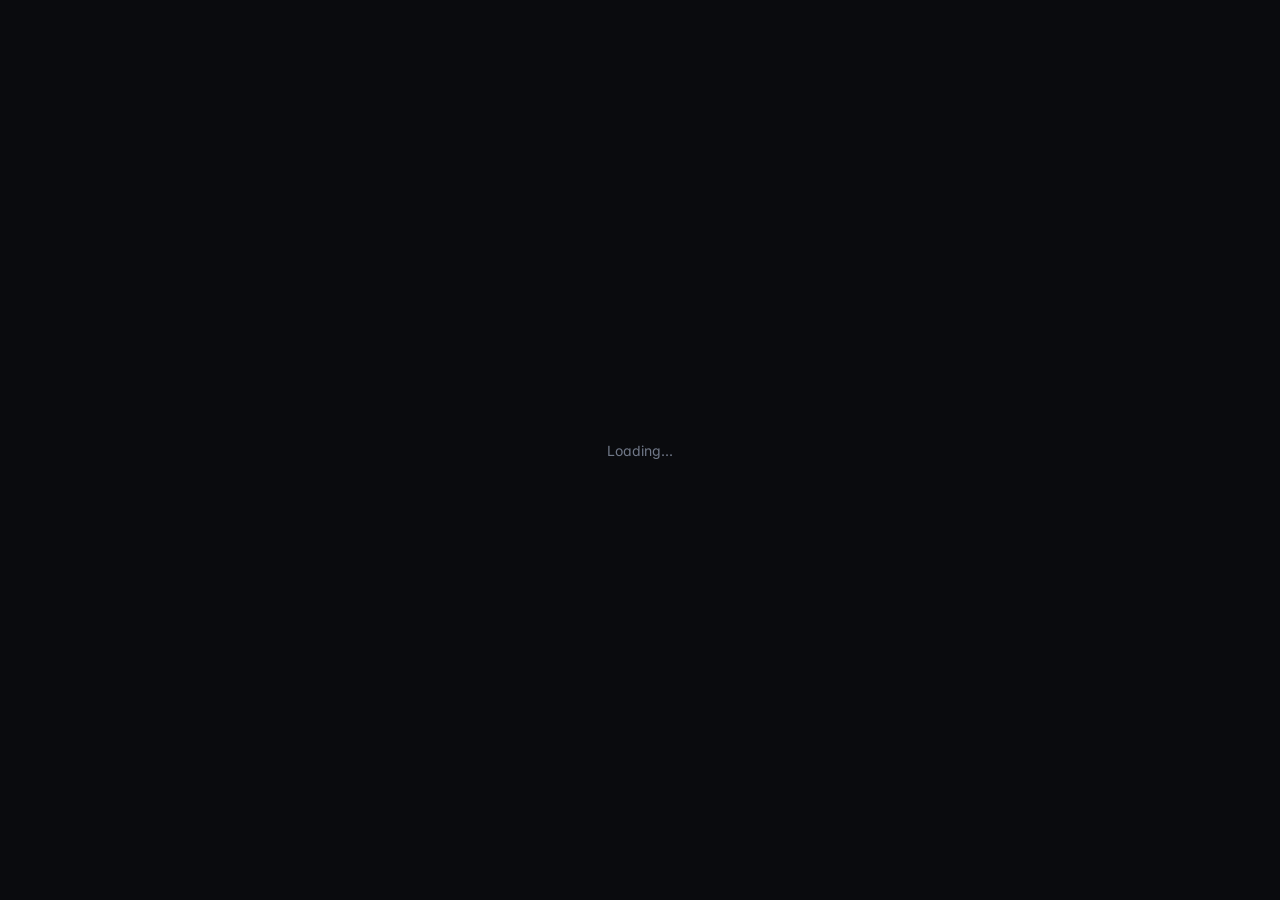
==== commit cf588fb7: "fix: dashboard in-accurate peak computers countin" ====
--- a/docs/index.html
+++ b/docs/index.html
@@ -1,8 +1,9 @@
 <!doctype html>
-<html lang="en" data-theme="dark">
+<html lang="en" data-theme="dark" translate="no">
 <head>
   <meta charset="utf-8">
   <meta name="viewport" content="width=device-width, initial-scale=1">
+  <meta name="google" content="notranslate">
   <title>Chromatic Menu Dashboard</title>
   <meta name="description" content="PC status, usage and estimated revenue for Chromatic Menu shop PCs.">
   <meta name="robots" content="noindex">
--- a/docs/assets/css/app.css
+++ b/docs/assets/css/app.css
@@ -1,10 +1,11 @@
 /* =====================================================================
    Chromatic Menu Dashboard
    Visual hierarchy, from loudest to quietest:
-     1. Hero numbers (revenue, PCs online)        .hero-value
-     2. Attention items (offline PCs, new requests) .attention, .accent-bar
-     3. Section numbers and names                 .stat-value, h2
-     4. Labels and metadata                       .eyebrow, .meta
+     1. KPI numbers (revenue, PCs in use)          .kpi-value
+     2. Attention chips (PC off mid-game, requests) .attention .chip
+     3. Floor tiles and section titles              .tile, h2
+     4. Labels and metadata                         .eyebrow, .meta
+   State colors: in use = accent, idle = amber, off = grey.
    ===================================================================== */
 
 :root {
@@ -16,7 +17,7 @@
   --border-strong: #d3d8e0;
   --text: #0f1216;
   --text-2: #4a5160;
-  --text-3: #8a91a0;
+  --text-3: #7a8190;
   --accent: #0b6fe0;
   --accent-hover: #0a5fc0;
   --accent-soft: rgba(11, 111, 224, 0.09);
@@ -28,6 +29,7 @@
   --warning-soft: rgba(184, 106, 0, 0.10);
   --danger: #d23b3b;
   --danger-soft: rgba(210, 59, 59, 0.09);
+  --violet: #7c4ddb;
   --idle: #cfd4dc;
   --track: #eceef2;
   --radius-sm: 6px;
@@ -35,8 +37,10 @@
   --radius-lg: 14px;
   --shadow-1: 0 1px 2px rgba(15, 18, 22, 0.05), 0 1px 1px rgba(15, 18, 22, 0.03);
   --shadow-2: 0 8px 24px -12px rgba(15, 18, 22, 0.18);
-  --font: "Inter", system-ui, -apple-system, "Segoe UI", Roboto, sans-serif;
+  --font: "Inter", "Segoe UI", system-ui, -apple-system, Roboto, sans-serif;
+  --font-money: Arial, "Helvetica Neue", "Segoe UI", system-ui, -apple-system, Roboto, sans-serif;
   --mono: "JetBrains Mono", ui-monospace, "Cascadia Code", Consolas, monospace;
+  --bottom-nav: 0px;
   color-scheme: light;
 }
 
@@ -49,7 +53,7 @@
   --border-strong: #2b3039;
   --text: #eef0f4;
   --text-2: #a2a9b6;
-  --text-3: #687080;
+  --text-3: #707888;
   --accent: #4ea1ff;
   --accent-hover: #6fb3ff;
   --accent-soft: rgba(78, 161, 255, 0.11);
@@ -61,6 +65,7 @@
   --warning-soft: rgba(240, 166, 70, 0.12);
   --danger: #f26b6b;
   --danger-soft: rgba(242, 107, 107, 0.12);
+  --violet: #a78bfa;
   --idle: #353b46;
   --track: #1d2128;
   --shadow-1: none;
@@ -92,6 +97,9 @@
 
 .muted { color: var(--text-2); }
 .subtle { color: var(--text-3); }
+.strong { font-weight: 600; }
+.text-warn { color: var(--warning); }
+.text-danger { color: var(--danger); }
 .mono { font-family: var(--mono); font-size: 12.5px; }
 .num, .tabular { font-variant-numeric: tabular-nums; }
 .hidden { display: none !important; }
@@ -101,6 +109,7 @@
   color: var(--text-3);
 }
 .meta { font-size: 12px; color: var(--text-3); }
+.footnote { font-size: 12px; color: var(--text-3); margin: 14px 2px 0; }
 
 svg.icon {
   width: 16px; height: 16px;
@@ -121,7 +130,7 @@
   white-space: nowrap; text-decoration: none;
 }
 .btn:hover { background: var(--surface-3); text-decoration: none; }
-.btn:focus-visible, .input:focus-visible, .seg button:focus-visible, .nav a:focus-visible, .step-nav a:focus-visible {
+.btn:focus-visible, .input:focus-visible, .seg button:focus-visible, .nav a:focus-visible, .step-nav a:focus-visible, .link-btn:focus-visible {
   outline: 2px solid var(--accent); outline-offset: 2px;
 }
 .btn:disabled { opacity: 0.45; cursor: not-allowed; }
@@ -131,9 +140,19 @@
 .btn.ghost:hover { background: var(--surface-3); color: var(--text); }
 .btn.danger { color: var(--danger); }
 .btn.success { color: var(--success); }
-.btn.sm { height: 28px; padding: 0 10px; font-size: 12.5px; }
+.btn.active-soft { background: var(--accent-soft); border-color: var(--accent-line); color: var(--accent); }
+.btn.sm { height: 28px; padding: 0 10px; font-size: 12.5px; gap: 6px; }
+.btn.sm .icon { width: 14px; height: 14px; }
 .btn.lg { height: 42px; padding: 0 18px; font-size: 14px; }
 .btn.icon-only { width: 34px; padding: 0; }
+.btn-row { display: flex; align-items: center; gap: 10px; flex-wrap: wrap; margin-top: 16px; }
+
+.link-btn {
+  display: inline-flex; align-items: center; gap: 6px; border: 0; background: none; padding: 0;
+  font: inherit; font-size: 12.5px; font-weight: 500; color: var(--accent); cursor: pointer;
+}
+.link-btn:hover { text-decoration: underline; }
+.link-btn .icon { width: 14px; height: 14px; }
 
 .input {
   height: 38px; width: 100%; padding: 0 12px;
@@ -145,11 +164,24 @@
 .input:focus { border-color: var(--accent); box-shadow: 0 0 0 3px var(--accent-soft); outline: none; }
 .input::placeholder { color: var(--text-3); }
 .input.mono { font-family: var(--mono); font-size: 12.5px; }
-input[type="date"].input { height: 32px; width: 148px; font-size: 13px; }
+input[type="date"].input { height: 34px; width: 146px; font-size: 13px; }
+select.input { cursor: pointer; }
 
 label.field { display: block; margin-bottom: 16px; }
 label.field > span { display: block; font-size: 12.5px; font-weight: 500; color: var(--text-2); margin-bottom: 6px; }
 .hint { font-size: 12.5px; color: var(--text-3); margin-top: 6px; }
+.form-row { display: grid; grid-template-columns: repeat(2, minmax(0, 1fr)); gap: 0 14px; }
+.input-suffix { display: flex; align-items: center; gap: 10px; }
+.input-suffix .input { width: 90px; flex-shrink: 0; }
+.input-suffix span { font-size: 13px; color: var(--text-2); margin: 0; font-weight: 400; }
+.rate-preview { padding: 10px 12px; border-radius: var(--radius-sm); background: var(--surface-2); border: 1px solid var(--border); font-size: 13px; color: var(--text-2); }
+.rate-preview b { color: var(--text); }
+
+.search { position: relative; display: inline-flex; align-items: center; }
+.search .icon { position: absolute; left: 10px; width: 14px; height: 14px; color: var(--text-3); pointer-events: none; }
+.search .input { height: 32px; padding-left: 30px; width: 220px; font-size: 13px; }
+.check { display: inline-flex; align-items: center; gap: 8px; font-size: 13px; color: var(--text-2); cursor: pointer; user-select: none; }
+.check input { width: 15px; height: 15px; accent-color: var(--accent); margin: 0; }
 
 .seg {
   display: inline-flex; padding: 3px; gap: 2px;
@@ -159,14 +191,15 @@
   border: 0; background: transparent; color: var(--text-2);
   height: 28px; padding: 0 12px; border-radius: 6px;
   font: inherit; font-size: 12.5px; font-weight: 500; cursor: pointer;
-  display: inline-flex; align-items: center; gap: 6px;
+  display: inline-flex; align-items: center; gap: 6px; white-space: nowrap;
   transition: background 120ms, color 120ms;
 }
 .seg button:hover { color: var(--text); }
 .seg button.active { background: var(--surface); color: var(--text); box-shadow: var(--shadow-1); }
 :root[data-theme="dark"] .seg button.active { background: var(--border-strong); }
-.seg .count { font-size: 11px; color: var(--text-3); font-weight: 600; }
+.seg .count { font-size: 11px; color: var(--text-3); font-weight: 600; font-variant-numeric: tabular-nums; }
 .seg button.active .count { color: var(--accent); }
+.seg.sm button { height: 26px; padding: 0 10px; font-size: 12px; }
 
 /* ---------- Status language ---------- */
 
@@ -181,12 +214,24 @@
 .badge.new { background: var(--accent-soft); color: var(--accent); }
 .badge.rejected { background: var(--danger-soft); color: var(--danger); }
 .badge.warn { background: var(--warning-soft); color: var(--warning); }
+.badge.count-badge { height: 20px; padding: 0 7px; margin-left: 8px; font-size: 11.5px; background: var(--accent-soft); color: var(--accent); vertical-align: 1px; }
 .dot { width: 7px; height: 7px; border-radius: 50%; background: currentColor; flex-shrink: 0; }
 .dot.ring { box-shadow: 0 0 0 3px color-mix(in srgb, currentColor 22%, transparent); }
 
+/* In use / Idle / Off pill used on tiles, timeline rows and settings. */
+.state {
+  display: inline-flex; align-items: center; gap: 6px; height: 22px; padding: 0 8px;
+  border-radius: 999px; font-size: 11.5px; font-weight: 600; white-space: nowrap; flex-shrink: 0;
+}
+.state .dot { width: 6px; height: 6px; }
+.state.use { background: var(--accent-soft); color: var(--accent); }
+.state.use .dot { box-shadow: 0 0 0 3px color-mix(in srgb, var(--accent) 20%, transparent); }
+.state.idle { background: var(--warning-soft); color: var(--warning); }
+.state.off { background: var(--surface-3); color: var(--text-3); }
+
 .delta {
   display: inline-flex; align-items: center; gap: 4px;
-  padding: 1px 7px; border-radius: 999px; font-size: 12px; font-weight: 600;
+  padding: 1px 7px; border-radius: 999px; font-size: 12px; font-weight: 600; white-space: nowrap;
 }
 .delta .icon { width: 13px; height: 13px; }
 .delta.up { background: var(--success-soft); color: var(--success); }
@@ -262,16 +307,19 @@
 .brand-name { font-weight: 600; font-size: 14px; letter-spacing: -0.01em; }
 .brand-sub { font-size: 12px; color: var(--text-3); }
 
+
 /* ---------- App shell ---------- */
 
-.shell { display: grid; grid-template-columns: 240px minmax(0, 1fr); min-height: 100vh; }
+.shell { display: grid; grid-template-columns: 232px minmax(0, 1fr); align-items: start; align-content: start; min-height: 100vh; }
 
 .sidebar {
   position: sticky; top: 0; height: 100vh;
   background: var(--surface); border-right: 1px solid var(--border);
   display: flex; flex-direction: column; padding: 18px 12px;
 }
-.sidebar > .brand { padding: 2px 8px 20px; }
+.sidebar > .brand { padding: 2px 8px 20px; min-width: 0; }
+.brand-text { min-width: 0; }
+.brand-sub { overflow: hidden; text-overflow: ellipsis; white-space: nowrap; }
 .nav-group + .nav-group { margin-top: 18px; }
 .nav-group > .eyebrow { padding: 0 10px 6px; display: block; }
 .nav { display: flex; flex-direction: column; gap: 1px; }
@@ -281,6 +329,7 @@
   color: var(--text-2); font-weight: 500; font-size: 13.5px;
   transition: background 120ms, color 120ms;
 }
+.nav a .label-short { display: none; }
 .nav a:hover { background: var(--surface-3); color: var(--text); text-decoration: none; }
 .nav a.active { background: var(--accent-soft); color: var(--text); }
 .nav a.active .icon { color: var(--accent); }
@@ -304,141 +353,171 @@
 .sidebar-foot .row { display: flex; gap: 4px; }
 
 .main { min-width: 0; }
+.demo-bar {
+  display: flex; align-items: center; gap: 8px; flex-wrap: wrap;
+  padding: 8px 32px; font-size: 12.5px; color: var(--text);
+  background: var(--accent-soft); border-bottom: 1px solid var(--accent-line);
+}
+.demo-bar .icon { width: 15px; height: 15px; color: var(--accent); }
 .topbar {
   display: flex; align-items: center; gap: 16px; flex-wrap: wrap;
-  padding: 20px 32px; border-bottom: 1px solid var(--border);
+  padding: 18px 32px; border-bottom: 1px solid var(--border);
   background: color-mix(in srgb, var(--bg) 88%, transparent);
   backdrop-filter: saturate(1.4) blur(8px); -webkit-backdrop-filter: saturate(1.4) blur(8px);
   position: sticky; top: 0; z-index: 5;
 }
 .topbar .title { flex: 1; min-width: 200px; }
 .topbar h1 { font-size: 20px; }
-.topbar .sub { font-size: 13px; color: var(--text-2); margin-top: 2px; display: flex; align-items: center; gap: 10px; flex-wrap: wrap; }
+.topbar .sub { font-size: 13px; color: var(--text-2); margin-top: 3px; display: flex; align-items: center; gap: 10px; flex-wrap: wrap; }
 .topbar .controls { display: flex; align-items: center; gap: 8px; flex-wrap: wrap; }
-.live { display: inline-flex; align-items: center; gap: 6px; font-size: 12px; color: var(--success); font-weight: 500; }
-
-.content { padding: 28px 32px 56px; max-width: 1360px; }
+.live { display: inline-flex; align-items: center; gap: 6px; font-size: 12px; color: var(--success); font-weight: 600; }
+.day-nav { display: inline-flex; align-items: center; gap: 4px; }
+.date-pickers { display: inline-flex; align-items: center; gap: 6px; }
+
+.content { padding: 24px 32px 56px; max-width: 1400px; }
+#page.refreshing { opacity: 0.75; transition: opacity 200ms; }
 
 /* ---------- Layout primitives ---------- */
 
 .grid { display: grid; gap: 16px; }
-.stack > * + * { margin-top: 16px; }
-.section { margin-top: 20px; }
-.section-head { display: flex; align-items: baseline; gap: 12px; margin: 28px 0 12px; }
-.section-head h2 { font-size: 15px; }
-.section-head .meta { margin-left: auto; }
-.cols-2 { grid-template-columns: minmax(0, 1.6fr) minmax(0, 1fr); }
+.section { margin-top: 16px; }
+.cols-2 { grid-template-columns: minmax(0, 1.5fr) minmax(0, 1fr); }
 .cols-even { grid-template-columns: repeat(2, minmax(0, 1fr)); }
 
 .card {
   background: var(--surface); border: 1px solid var(--border); border-radius: var(--radius);
   box-shadow: var(--shadow-1); min-width: 0;
 }
-.card-head { display: flex; align-items: center; gap: 12px; padding: 14px 18px; border-bottom: 1px solid var(--border); }
-.card-head h2 { flex: 1; font-size: 14px; }
+.card-head { display: flex; align-items: center; justify-content: space-between; gap: 12px; padding: 14px 18px; border-bottom: 1px solid var(--border); flex-wrap: wrap; }
+.card-head > div:first-child { flex: 1; min-width: 180px; }
+.card-head h2 { font-size: 14px; }
+.card-head .meta { display: block; margin-top: 2px; }
+.card-actions { display: flex; align-items: center; gap: 8px; flex-wrap: wrap; }
 .card-body { padding: 18px; }
-.card-body.flush { padding: 0; }
-
-/* ---------- Hero + stats ---------- */
-
-.hero { display: grid; gap: 16px; grid-template-columns: minmax(0, 1.25fr) minmax(0, 1fr) minmax(0, 1fr); }
-.hero-card { padding: 20px 22px; display: flex; flex-direction: column; gap: 10px; }
-.hero-card.primary {
+.card-foot { padding: 12px 18px; border-top: 1px solid var(--border); background: var(--surface-2); border-radius: 0 0 var(--radius) var(--radius); }
+
+.toolbar { display: flex; align-items: center; justify-content: space-between; gap: 12px; flex-wrap: wrap; margin-bottom: 16px; }
+.toolbar-right { display: flex; align-items: center; gap: 14px; flex-wrap: wrap; }
+
+.kv { display: grid; grid-template-columns: auto minmax(0, 1fr); gap: 10px 18px; margin: 0; font-size: 13px; }
+.kv dt { color: var(--text-3); }
+.kv dd { margin: 0; font-weight: 500; overflow-wrap: anywhere; }
+
+/* ---------- Loading ---------- */
+
+.sk-block { background: linear-gradient(90deg, var(--surface) 0%, var(--surface-3) 50%, var(--surface) 100%); background-size: 200% 100%; animation: shimmer 1.3s ease-in-out infinite; }
+@keyframes shimmer { from { background-position: 100% 0; } to { background-position: -100% 0; } }
+@media (prefers-reduced-motion: reduce) { .sk-block { animation: none; } }
+
+/* ---------- KPI tiles ---------- */
+
+.kpis { display: grid; gap: 16px; grid-template-columns: repeat(4, minmax(0, 1fr)); }
+.kpi { padding: 16px 18px; display: flex; flex-direction: column; gap: 8px; min-width: 0; }
+.kpi.primary {
   border-color: var(--accent-line);
-  background:
-    radial-gradient(120% 140% at 100% 0%, var(--accent-soft) 0%, transparent 60%),
-    var(--surface);
-}
-.hero-card .top { display: flex; align-items: center; gap: 8px; }
-.hero-card .top .icon { color: var(--text-3); }
-.hero-card.primary .top .icon { color: var(--accent); }
-.hero-value { font-size: 38px; font-weight: 650; letter-spacing: -0.035em; line-height: 1.05; font-variant-numeric: tabular-nums; }
-.hero-value .of { font-size: 20px; color: var(--text-3); font-weight: 500; letter-spacing: -0.01em; }
-.hero-foot { display: flex; align-items: center; gap: 8px; flex-wrap: wrap; font-size: 12.5px; color: var(--text-2); margin-top: auto; }
-
-.pc-dots { display: flex; gap: 6px; flex-wrap: wrap; }
-.pc-dot {
-  display: inline-flex; align-items: center; gap: 5px; height: 22px; padding: 0 8px;
-  border-radius: 6px; font-size: 11.5px; font-weight: 600; background: var(--surface-3); color: var(--text-3);
-}
-.pc-dot.on { background: var(--success-soft); color: var(--success); }
-
-.meter { height: 8px; border-radius: 4px; background: var(--track); overflow: hidden; display: flex; }
+  background: radial-gradient(120% 140% at 100% 0%, var(--accent-soft) 0%, transparent 60%), var(--surface);
+}
+.kpi-label { display: flex; align-items: center; gap: 7px; font-size: 12px; font-weight: 600; color: var(--text-2); }
+.kpi-label .icon { width: 15px; height: 15px; color: var(--text-3); }
+.kpi.primary .kpi-label .icon { color: var(--accent); }
+.kpi-value {
+  font-family: var(--font-money); font-size: 30px; font-weight: 700; letter-spacing: -0.02em; line-height: 1.1;
+  font-variant-numeric: tabular-nums; white-space: nowrap; overflow: hidden; text-overflow: ellipsis;
+}
+.kpi-value .of { font-size: 17px; color: var(--text-3); font-weight: 500; letter-spacing: 0; }
+.kpi-foot { display: flex; align-items: center; gap: 6px 8px; flex-wrap: wrap; font-size: 12px; color: var(--text-2); margin-top: auto; }
+.kpi-foot .icon { width: 13px; height: 13px; vertical-align: -2px; margin-right: 4px; }
+.kpi-meter { width: 100%; display: grid; gap: 6px; }
+.legend-dot { width: 7px; height: 7px; border-radius: 50%; display: inline-block; margin-left: 4px; }
+.legend-dot:first-child { margin-left: 0; }
+.legend-dot.idle { background: var(--warning); }
+.legend-dot.off { background: var(--text-3); margin-left: 8px; }
+
+.meter { height: 6px; border-radius: 3px; background: var(--track); overflow: hidden; display: flex; }
 .meter > i { display: block; height: 100%; background: var(--accent); }
 .meter > i.idle { background: var(--idle); }
-.meter.sm { height: 5px; }
-
-.stats { display: grid; grid-template-columns: repeat(4, minmax(0, 1fr)); margin-top: 16px; }
-.stats .stat { padding: 16px 20px; }
-.stats .stat + .stat { border-left: 1px solid var(--border); }
-.stat .eyebrow { display: flex; align-items: center; gap: 6px; }
-.stat-value { font-size: 22px; font-weight: 600; letter-spacing: -0.02em; margin-top: 6px; font-variant-numeric: tabular-nums; }
-.stat .meta { margin-top: 2px; }
 
 /* ---------- Attention strip ---------- */
 
-.attention { display: flex; flex-wrap: wrap; gap: 8px; margin-bottom: 18px; }
-.attention a, .attention span.chip {
+.attention { display: flex; flex-wrap: wrap; gap: 8px; margin-bottom: 16px; }
+.attention:empty { display: none; }
+.chip {
   display: inline-flex; align-items: center; gap: 8px;
-  height: 32px; padding: 0 12px; border-radius: 8px;
+  min-height: 32px; padding: 5px 12px; border-radius: 8px;
   font-size: 13px; font-weight: 500; text-decoration: none;
-  border: 1px solid transparent;
-}
-.attention .warn { background: var(--warning-soft); color: var(--warning); }
-.attention .info { background: var(--accent-soft); color: var(--accent); }
-.attention .ok { background: var(--success-soft); color: var(--success); }
-.attention a:hover { border-color: currentColor; text-decoration: none; }
-.attention .icon { width: 14px; height: 14px; }
-
-/* ---------- PC cards ---------- */
-
-.pcs { grid-template-columns: repeat(auto-fill, minmax(260px, 1fr)); }
-.pc { position: relative; padding: 18px 18px 16px; overflow: hidden; }
-.pc::before { content: ""; position: absolute; left: 0; top: 0; bottom: 0; width: 3px; background: var(--border-strong); }
-.pc.on::before { background: var(--success); }
-.pc.off { background: var(--surface-2); }
-.pc-top { display: flex; align-items: center; gap: 10px; }
-.pc-top .name { font-weight: 600; font-size: 14.5px; flex: 1; overflow: hidden; text-overflow: ellipsis; white-space: nowrap; }
-.pc-now { margin: 14px 0 4px; }
-.pc-now .program { font-size: 17px; font-weight: 600; letter-spacing: -0.015em; overflow: hidden; text-overflow: ellipsis; white-space: nowrap; }
-.pc.off .pc-now .program { color: var(--text-2); font-weight: 500; font-size: 15px; }
-.pc-now .program.idle { color: var(--text-3); }
-.pc-usage { margin-top: 14px; }
-.pc-usage .row { display: flex; justify-content: space-between; font-size: 12px; color: var(--text-2); margin-bottom: 6px; }
-.pc-usage .row b { color: var(--text); }
-.pc-foot { display: flex; align-items: baseline; justify-content: space-between; margin-top: 14px; padding-top: 12px; border-top: 1px solid var(--border); }
-.pc-foot .money { font-size: 18px; font-weight: 600; letter-spacing: -0.02em; font-variant-numeric: tabular-nums; }
+  border: 1px solid transparent; max-width: 100%;
+}
+.chip .icon { width: 14px; height: 14px; }
+.chip.warn { background: var(--warning-soft); color: var(--warning); }
+.chip.info { background: var(--accent-soft); color: var(--accent); }
+.chip.ok { background: var(--success-soft); color: var(--success); }
+.chip.muted { background: var(--surface-3); color: var(--text-2); }
+a.chip:hover { border-color: currentColor; text-decoration: none; }
+
+/* ---------- Floor tiles ---------- */
+
+.floor-card .card-body { padding: 16px; }
+.floor { display: grid; gap: 12px; grid-template-columns: repeat(auto-fill, minmax(210px, 1fr)); }
+.tile {
+  position: relative; display: flex; flex-direction: column; gap: 2px; min-width: 0;
+  padding: 12px 14px 12px 16px; border-radius: var(--radius); border: 1px solid var(--border); background: var(--surface-2);
+  overflow: hidden;
+}
+.tile::before { content: ""; position: absolute; left: 0; top: 0; bottom: 0; width: 3px; background: var(--border-strong); }
+.tile.use { background: var(--surface); border-color: var(--accent-line); }
+.tile.use::before { background: var(--accent); }
+.tile.idle { background: var(--surface); }
+.tile.idle::before { background: var(--warning); }
+.tile.off .tile-program { color: var(--text-3); font-weight: 500; }
+.tile.stale { opacity: 0.6; border-style: dashed; }
+.tile-top { display: flex; align-items: center; justify-content: space-between; gap: 8px; }
+.tile-name { font-weight: 700; font-size: 14px; overflow: hidden; text-overflow: ellipsis; white-space: nowrap; letter-spacing: -0.01em; }
+.tile-program { margin-top: 8px; font-size: 15.5px; font-weight: 600; letter-spacing: -0.01em; overflow: hidden; text-overflow: ellipsis; white-space: nowrap; }
+.tile.idle .tile-program { color: var(--text-2); }
+.tile-sub { font-size: 12px; color: var(--text-3); }
+.tile-sub b { color: var(--text-2); font-weight: 600; }
+.tile-foot { margin-top: 10px; display: grid; gap: 6px; }
+.tile-nums { display: flex; justify-content: space-between; gap: 8px; font-size: 11.5px; color: var(--text-3); }
+.tile-nums b { font-family: var(--font-money); color: var(--text); font-size: 13px; font-variant-numeric: tabular-nums; white-space: nowrap; }
+.floor-card .link-btn { margin-top: 14px; }
+
+.shop-tag { display: inline-flex; align-items: center; gap: 4px; font-size: 11px; color: var(--text-3); font-weight: 500; min-width: 0; overflow: hidden; text-overflow: ellipsis; white-space: nowrap; }
+.shop-tag .icon { width: 11px; height: 11px; flex-shrink: 0; opacity: 0.85; }
 
 /* ---------- Lists & tables ---------- */
 
 table.table { width: 100%; border-collapse: collapse; font-size: 13px; }
 .table th {
   text-align: left; font-weight: 600; color: var(--text-3); font-size: 11px; letter-spacing: 0.06em; text-transform: uppercase;
-  padding: 10px 18px; border-bottom: 1px solid var(--border); white-space: nowrap; background: var(--surface-2);
-}
-.table td { padding: 12px 18px; border-bottom: 1px solid var(--border); vertical-align: middle; }
+  padding: 9px 18px; border-bottom: 1px solid var(--border); white-space: nowrap; background: var(--surface-2);
+}
+.table td { padding: 11px 18px; border-bottom: 1px solid var(--border); vertical-align: middle; }
 .table tr:last-child td { border-bottom: 0; }
 .table tbody tr:hover td { background: var(--surface-2); }
-.table td.num, .table th.num { text-align: right; font-variant-numeric: tabular-nums; }
-.table-wrap { overflow-x: auto; }
-.table .strong { font-weight: 600; }
-
-.empty { padding: 40px 18px; text-align: center; color: var(--text-3); font-size: 13px; }
+.table td.num, .table th.num { text-align: right; font-variant-numeric: tabular-nums; white-space: nowrap; }
+.table td.num { font-family: var(--font-money); }
+.table-wrap { overflow-x: auto; -webkit-overflow-scrolling: touch; }
+.table .meta { margin-top: 1px; }
+.pc-cell { display: flex; align-items: center; gap: 10px; }
+.swatch { width: 10px; height: 10px; border-radius: 3px; flex-shrink: 0; }
+.mini-row { display: flex; justify-content: space-between; gap: 10px; }
+.mini-row + .mini-row { margin-top: 4px; }
+
+.empty { padding: 36px 18px; text-align: center; color: var(--text-3); font-size: 13px; }
 .empty .icon { width: 22px; height: 22px; display: block; margin: 0 auto 10px; color: var(--text-3); }
 
 .bar-track { height: 6px; border-radius: 3px; background: var(--track); overflow: hidden; min-width: 60px; }
 .bar-fill { height: 100%; background: var(--accent); border-radius: 3px; }
 
-.rank-list { list-style: none; margin: 0; padding: 6px 0; }
-.rank-list li { display: grid; grid-template-columns: 28px minmax(0, 1fr) 76px; gap: 12px; align-items: center; padding: 10px 18px; }
+.rank-list { list-style: none; margin: 0; padding: 4px 0; }
+.rank-list li { display: grid; grid-template-columns: 24px minmax(0, 1fr) auto; gap: 12px; align-items: center; padding: 10px 18px; }
 .rank-list li + li { border-top: 1px solid var(--border); }
-.rank-list .rank { font-size: 12px; font-weight: 600; color: var(--text-3); text-align: center; }
+.rank-list .rank { font-size: 12px; font-weight: 600; color: var(--text-3); text-align: center; font-variant-numeric: tabular-nums; }
 .rank-list .name { font-weight: 500; overflow: hidden; text-overflow: ellipsis; white-space: nowrap; margin-bottom: 6px; }
-.rank-list .val { text-align: right; font-variant-numeric: tabular-nums; font-weight: 600; }
-.rank-list .val .meta { font-weight: 400; display: block; }
-.rank-list li.top .rank { color: var(--accent); }
-.rank-list li.top .name { font-weight: 600; }
-.rank-list li:not(.top) .bar-fill { background: color-mix(in srgb, var(--accent) 55%, var(--track)); }
+.rank-list .val { text-align: right; font-variant-numeric: tabular-nums; font-weight: 600; font-family: var(--font-money); white-space: nowrap; min-width: 64px; }
+.rank-list .val .meta { font-weight: 400; display: block; font-family: var(--font); }
+.rank-list li:first-child .rank, .rank-list li.top .rank { color: var(--accent); }
+.rank-list li:not(:first-child) .bar-fill { background: color-mix(in srgb, var(--accent) 55%, var(--track)); }
 
 .feed { list-style: none; margin: 0; padding: 0; }
 .feed li { position: relative; display: grid; grid-template-columns: minmax(0, 1fr) auto; gap: 16px; padding: 14px 18px 14px 21px; }
@@ -446,34 +525,46 @@
 .feed li.is-new::before { content: ""; position: absolute; left: 0; top: 14px; bottom: 14px; width: 3px; border-radius: 0 3px 3px 0; background: var(--accent); }
 .feed .title { font-weight: 600; font-size: 14px; }
 .feed .desc { color: var(--text-2); font-size: 13px; margin-top: 3px; white-space: pre-wrap; word-break: break-word; }
-.feed .meta { margin-top: 6px; display: flex; gap: 10px; flex-wrap: wrap; }
+.feed .meta { margin-top: 6px; display: flex; gap: 10px; flex-wrap: wrap; align-items: center; }
 .feed .side { display: flex; flex-direction: column; align-items: flex-end; gap: 10px; }
 .feed .actions { display: flex; gap: 6px; }
 
+.session-mix { display: flex; height: 6px; border-radius: 3px; overflow: hidden; background: var(--track); min-width: 60px; }
+.session-mix > i { height: 100%; display: block; }
+.session-mix > i.quick { background: var(--success); }
+.session-mix > i.std { background: var(--accent); }
+.session-mix > i.marathon { background: var(--violet); }
+
 /* ---------- Timeline ---------- */
 
-.tl { padding: 6px 18px 12px; }
-.tl-axis, .tl-row { display: grid; grid-template-columns: 170px minmax(0, 1fr); gap: 18px; align-items: center; }
+.tl { padding: 4px 18px 10px; }
+.tl-axis, .tl-row { display: grid; grid-template-columns: 180px minmax(0, 1fr); gap: 6px 20px; align-items: center; }
 .tl-axis .ticks { position: relative; height: 26px; font-size: 11px; color: var(--text-3); font-variant-numeric: tabular-nums; }
 .tl-axis .ticks span { position: absolute; top: 6px; transform: translateX(-50%); }
 .tl-axis .ticks span:first-child { transform: none; }
 .tl-axis .ticks span:last-child { transform: translateX(-100%); }
-.tl-row { padding: 14px 0; border-top: 1px solid var(--border); }
-.tl-name .n { font-weight: 600; overflow: hidden; text-overflow: ellipsis; white-space: nowrap; display: flex; align-items: center; gap: 8px; }
-.tl-name .meta { margin-top: 2px; }
-.tl-bar { position: relative; height: 30px; background: var(--surface-2); border: 1px solid var(--border); border-radius: 7px; overflow: hidden; }
+.tl-row { padding: 12px 0; border-top: 1px solid var(--border); }
+.tl-row.off .tl-station-name { color: var(--text-3); }
+.tl-station { display: flex; flex-direction: column; gap: 3px; min-width: 0; }
+.tl-station-top { display: flex; align-items: center; justify-content: space-between; gap: 8px; min-width: 0; }
+.tl-station-name { font-weight: 600; font-size: 13px; overflow: hidden; text-overflow: ellipsis; white-space: nowrap; }
+.tl-bar { position: relative; height: 28px; background: var(--surface-2); border: 1px solid var(--border); border-radius: 7px; overflow: hidden; }
 .tl-grid { position: absolute; top: 0; bottom: 0; width: 1px; background: var(--border); }
-.tl-seg { position: absolute; top: 4px; bottom: 4px; border-radius: 4px; min-width: 2px; }
+.tl-seg { position: absolute; top: 4px; bottom: 4px; border-radius: 3px; min-width: 2px; }
 .tl-seg.active { background: var(--accent); }
 .tl-seg.idle { background: var(--idle); }
-.tl-seg:hover { filter: brightness(1.12); }
+.tl-seg:hover { filter: brightness(1.15); }
 .tl-now { position: absolute; top: 0; bottom: 0; width: 2px; background: var(--danger); }
-.tl-now::after { content: ""; position: absolute; top: -1px; left: -3px; width: 8px; height: 8px; border-radius: 50%; background: var(--danger); }
-.tl-stats { grid-column: 2; display: flex; gap: 22px; flex-wrap: wrap; font-size: 12px; color: var(--text-3); margin-top: 10px; }
-.tl-stats b { color: var(--text); font-weight: 600; font-variant-numeric: tabular-nums; margin-left: 4px; }
+.tl-stats { grid-column: 2; display: flex; gap: 4px 16px; flex-wrap: wrap; font-size: 11.5px; color: var(--text-3); }
+.tl-stats span { display: inline-flex; align-items: center; gap: 4px; }
+.tl-stats b { color: var(--text); font-weight: 600; font-variant-numeric: tabular-nums; margin-left: 2px; }
 .tl-stats .hl b { color: var(--accent); }
-.legend { display: flex; gap: 16px; flex-wrap: wrap; font-size: 12px; color: var(--text-2); }
-.legend i { display: inline-block; width: 10px; height: 10px; border-radius: 3px; margin-right: 6px; vertical-align: -1px; }
+.tl-stats .warn-val { color: var(--warning); }
+
+.legend { display: flex; gap: 6px 14px; flex-wrap: wrap; font-size: 12px; color: var(--text-2); }
+.legend span { display: inline-flex; align-items: center; }
+.legend i { display: inline-block; width: 10px; height: 10px; border-radius: 3px; margin-right: 6px; }
+.legend i.dashed { height: 0; width: 14px; border-radius: 0; border-top: 2px dashed var(--text-3); }
 
 .tooltip {
   position: fixed; z-index: 50; pointer-events: none;
@@ -484,16 +575,18 @@
 
 /* ---------- Heatmap ---------- */
 
-.heatmap { display: grid; grid-template-columns: 34px repeat(24, minmax(10px, 1fr)); gap: 3px; font-size: 11px; color: var(--text-3); }
-.heatmap .hm-cell { aspect-ratio: 1 / 1; border-radius: 3px; background: var(--track); }
+.heatmap-wrap { overflow-x: auto; -webkit-overflow-scrolling: touch; padding-bottom: 4px; }
+.heatmap { display: grid; grid-template-columns: 34px repeat(24, minmax(12px, 1fr)); gap: 3px; font-size: 10.5px; color: var(--text-3); min-width: 420px; }
+.heatmap .hm-cell { aspect-ratio: 1.3 / 1; border-radius: 3px; background: var(--track); }
 .heatmap .hm-label { display: flex; align-items: center; }
-.heatmap .hm-hour { text-align: center; font-variant-numeric: tabular-nums; }
+.heatmap .hm-hour { text-align: left; white-space: nowrap; font-variant-numeric: tabular-nums; }
 .hm-scale { display: flex; align-items: center; gap: 6px; font-size: 11px; color: var(--text-3); margin-top: 14px; justify-content: flex-end; }
 .hm-scale i { width: 12px; height: 12px; border-radius: 3px; display: inline-block; }
 
 /* ---------- Charts ---------- */
 
 .chart-box { position: relative; height: 300px; }
+.chart-box.sm { height: 200px; }
 
 /* ---------- Setup guide ---------- */
 
@@ -509,7 +602,7 @@
 .doc-hero h1 { font-size: 34px; letter-spacing: -0.03em; line-height: 1.15; margin: 10px 0 12px; max-width: 720px; }
 .doc-hero p { font-size: 16px; color: var(--text-2); max-width: 680px; margin: 0; }
 .facts { display: flex; gap: 10px; flex-wrap: wrap; margin-top: 22px; }
-.fact { display: inline-flex; align-items: center; gap: 8px; height: 32px; padding: 0 12px; border-radius: 8px; background: var(--surface); border: 1px solid var(--border); font-size: 13px; color: var(--text-2); }
+.fact { display: inline-flex; align-items: center; gap: 8px; height: 32px; padding: 0 12px; border-radius: 8px; background: var(--surface); border: 1px solid var(--border); font-size: 13px; color: var(--text-2); max-width: 100%; }
 .fact .icon { width: 14px; height: 14px; color: var(--accent); }
 .fact b { color: var(--text); }
 
@@ -546,9 +639,9 @@
 .path { display: inline-flex; flex-wrap: wrap; align-items: center; gap: 4px; }
 .path span { background: var(--surface-3); border: 1px solid var(--border); border-radius: 5px; padding: 0 6px; font-size: 12.5px; color: var(--text); font-weight: 500; }
 .path .sep { background: none; border: 0; padding: 0; color: var(--text-3); }
-.kbd { font-family: var(--mono); font-size: 12px; background: var(--surface-3); border: 1px solid var(--border); border-radius: 5px; padding: 1px 6px; color: var(--text); word-break: break-all; }
-
-.callout { display: grid; grid-template-columns: 20px minmax(0, 1fr); gap: 10px; padding: 12px 14px; border-radius: var(--radius-sm); margin: 12px 0; font-size: 13px; }
+.kbd { font-family: var(--mono); font-size: 12px; background: var(--surface-3); border: 1px solid var(--border); border-radius: 5px; padding: 1px 6px; color: var(--text); word-break: break-all; overflow-wrap: anywhere; }
+
+.callout { display: grid; grid-template-columns: 20px minmax(0, 1fr); gap: 10px; padding: 12px 14px; border-radius: var(--radius-sm); margin: 12px 0; font-size: 13px; word-break: break-word; }
 .callout .icon { margin-top: 2px; }
 .callout > div > b:first-child { display: block; margin-bottom: 2px; }
 .callout.important { background: var(--danger-soft); color: var(--text); }
@@ -558,68 +651,166 @@
 .callout.check { background: var(--success-soft); color: var(--text); }
 .callout.check .icon, .callout.check > div > b:first-child { color: var(--success); }
 
-.code { position: relative; background: var(--surface-2); border: 1px solid var(--border); border-radius: var(--radius-sm); margin-top: 12px; overflow: hidden; }
+.code { position: relative; background: var(--surface-2); border: 1px solid var(--border); border-radius: var(--radius-sm); margin-top: 12px; overflow: hidden; min-width: 0; max-width: 100%; }
 .code-head { display: flex; align-items: center; gap: 8px; padding: 8px 10px 8px 14px; border-bottom: 1px solid var(--border); font-size: 12px; color: var(--text-3); }
 .code-head .spacer { flex: 1; }
-.code pre { margin: 0; padding: 14px; max-height: 340px; overflow: auto; font-family: var(--mono); font-size: 12px; line-height: 1.6; color: var(--text); }
+.code pre { margin: 0; padding: 14px; max-height: 340px; overflow-x: auto; font-family: var(--mono); font-size: 12px; line-height: 1.6; color: var(--text); white-space: pre-wrap; word-break: break-all; overflow-wrap: anywhere; }
 
 .req-list { display: grid; grid-template-columns: repeat(3, minmax(0, 1fr)); gap: 10px; margin: 4px 0 14px; }
-.req-list div { padding: 12px 14px; border-radius: var(--radius-sm); background: var(--surface-2); border: 1px solid var(--border); font-size: 13px; }
+.req-list.req-list-2 { grid-template-columns: repeat(2, minmax(0, 1fr)); }
+.req-list div { padding: 12px 14px; border-radius: var(--radius-sm); background: var(--surface-2); border: 1px solid var(--border); font-size: 13px; min-width: 0; overflow-wrap: anywhere; }
 .req-list div b { display: block; margin-bottom: 2px; }
 
-.faq { display: grid; gap: 10px; }
-.faq details { border: 1px solid var(--border); border-radius: var(--radius-sm); background: var(--surface-2); }
-.faq summary { cursor: pointer; padding: 12px 14px; font-weight: 600; color: var(--text); list-style: none; display: flex; align-items: center; gap: 10px; }
+.faq { display: grid; gap: 10px; min-width: 0; }
+.faq details { border: 1px solid var(--border); border-radius: var(--radius-sm); background: var(--surface-2); min-width: 0; overflow: hidden; }
+.faq summary { cursor: pointer; padding: 12px 14px; font-weight: 600; color: var(--text); list-style: none; display: flex; align-items: center; gap: 10px; word-break: break-word; }
 .faq summary::-webkit-details-marker { display: none; }
-.faq summary .icon { color: var(--text-3); transition: transform 120ms; }
+.faq summary .icon { color: var(--text-3); transition: transform 120ms; flex-shrink: 0; }
 .faq details[open] summary .icon { transform: rotate(90deg); }
-.faq .answer { padding: 0 14px 14px 40px; font-size: 13px; }
+.faq .answer { padding: 0 14px 14px 40px; font-size: 13px; min-width: 0; word-break: break-word; overflow-wrap: anywhere; }
+
 
 /* ---------- Responsive ---------- */
 
 @media (max-width: 1180px) {
-  .hero { grid-template-columns: repeat(2, minmax(0, 1fr)); }
-  .hero-card.primary { grid-column: 1 / -1; }
+  .kpis { grid-template-columns: repeat(2, minmax(0, 1fr)); }
   .cols-2, .cols-even { grid-template-columns: minmax(0, 1fr); }
 }
 
 @media (max-width: 900px) {
   .auth { grid-template-columns: 1fr; }
   .auth-side { display: none; }
-  .doc-body { grid-template-columns: minmax(0, 1fr); }
+  .doc-body { grid-template-columns: minmax(0, 1fr); padding: 8px 20px 60px; gap: 24px; min-width: 0; }
   .step-nav { display: none; }
-  .req-list { grid-template-columns: 1fr; }
-}
-
+  .req-list, .req-list.req-list-2 { grid-template-columns: minmax(0, 1fr); }
+}
+
+/* Phones and small tablets: the sidebar becomes a bottom tab bar. */
 @media (max-width: 860px) {
+  :root { --bottom-nav: calc(60px + env(safe-area-inset-bottom, 0px)); }
   .shell { grid-template-columns: minmax(0, 1fr); }
   .sidebar {
-    position: sticky; top: 0; height: auto; z-index: 10;
-    flex-direction: row; align-items: center; gap: 6px;
-    padding: 8px 12px; border-right: 0; border-bottom: 1px solid var(--border);
-    overflow-x: auto;
+    position: fixed; top: auto; bottom: 0; left: 0; right: 0; height: var(--bottom-nav); z-index: 30;
+    flex-direction: row; align-items: stretch; padding: 0 4px env(safe-area-inset-bottom, 0px);
+    border-right: 0; border-top: 1px solid var(--border);
+    background: color-mix(in srgb, var(--surface) 94%, transparent);
+    backdrop-filter: saturate(1.4) blur(10px); -webkit-backdrop-filter: saturate(1.4) blur(10px);
   }
-  .sidebar > .brand { padding: 0 6px 0 0; }
-  .sidebar .brand-text, .nav-group > .eyebrow, .nav a .label, .user-card .who { display: none; }
-  .nav-group + .nav-group { margin: 0; }
-  .nav-groups { display: flex; gap: 2px; }
-  .nav { flex-direction: row; }
-  .nav a.active::before { display: none; }
-  .sidebar-foot { margin: 0 0 0 auto; padding: 0; border: 0; display: flex; align-items: center; }
-  .user-card { display: none; }
-  .topbar { position: static; padding: 16px; }
-  .content { padding: 16px 16px 40px; }
-  .hero { grid-template-columns: minmax(0, 1fr); }
-  .hero-value { font-size: 32px; }
-  .stats { grid-template-columns: repeat(2, minmax(0, 1fr)); }
-  .stats .stat:nth-child(3) { border-left: 0; }
-  .stats .stat:nth-child(n+3) { border-top: 1px solid var(--border); }
+  .sidebar > .brand, .sidebar-foot, .nav-group > .eyebrow, .nav a .label { display: none; }
+  .nav-groups, .nav-group, .nav { display: contents; }
+  .nav a {
+    flex: 1 1 0; min-width: 0; height: auto; padding: 8px 2px 6px; border-radius: 0;
+    flex-direction: column; justify-content: center; gap: 3px;
+    font-size: 10.5px; font-weight: 600; color: var(--text-3);
+  }
+  .nav a .label-short { display: block; max-width: 100%; overflow: hidden; text-overflow: ellipsis; white-space: nowrap; }
+  .nav a .icon { width: 20px; height: 20px; }
+  .nav a:hover { background: none; }
+  .nav a.active { background: none; color: var(--accent); }
+  .nav a.active::before { left: 25%; right: 25%; top: 0; bottom: auto; width: auto; height: 2px; border-radius: 0 0 2px 2px; }
+  .nav .badge {
+    position: absolute; top: 4px; left: calc(50% + 4px); margin-left: 0;
+    height: 16px; min-width: 16px; padding: 0 4px; font-size: 10px; font-weight: 700;
+    border: 2px solid var(--surface); justify-content: center;
+  }
+
+  .demo-bar { padding: 8px 16px; }
+  .topbar { position: static; padding: 14px 16px 12px; gap: 10px; }
+  .topbar .title { min-width: 0; flex: 1 1 0; }
+  .topbar h1 { font-size: 19px; line-height: 1.2; }
+  .topbar .sub { font-size: 12px; gap: 8px; }
+  .topbar .controls { gap: 6px; }
+  .topbar .controls:has(.date-seg), .topbar .controls:has(.day-nav) { width: 100%; }
+
+  .content { padding: 14px 16px calc(var(--bottom-nav) + 28px); }
+  .kpi-value { font-size: 26px; }
   .tl-axis, .tl-row { grid-template-columns: minmax(0, 1fr); gap: 8px; }
   .tl-axis .label-col { display: none; }
   .tl-stats { grid-column: 1; }
-  .heatmap { grid-template-columns: 26px repeat(24, minmax(8px, 1fr)); gap: 2px; font-size: 9px; }
-  .table th, .table td { padding: 10px 12px; }
+  .table th, .table td { padding: 9px 12px; }
   .feed li { grid-template-columns: minmax(0, 1fr); }
-  .feed .side { align-items: flex-start; flex-direction: row; }
+  .feed .side { align-items: center; flex-direction: row; justify-content: space-between; flex-wrap: wrap; }
   .doc-hero h1 { font-size: 26px; }
-}
+  .search .input { width: 100%; }
+  .toolbar-right, .toolbar-right .search { width: 100%; }
+}
+
+@media (max-width: 640px) {
+  .doc-top .inner { padding: 10px 14px; gap: 8px; }
+  .doc-top .brand-sub { display: none; }
+  .doc-top .btn.primary { padding: 0 10px; font-size: 12px; height: 32px; gap: 4px; }
+  .doc-hero { padding: 22px 14px 18px; }
+  .doc-hero h1 { font-size: 22px; margin: 8px 0 10px; }
+  .doc-hero p { font-size: 13.5px; }
+  .facts { gap: 6px; margin-top: 14px; }
+  .fact { height: 28px; padding: 0 8px; font-size: 11.5px; }
+  .doc-body { padding: 8px 12px 60px; }
+  .step-card .card-head { padding: 12px 14px; gap: 10px; }
+  .step-card .card-body { padding: 14px 12px; }
+  .faq .answer { padding: 0 12px 12px 12px; font-size: 12.5px; }
+
+  .content { padding-left: 12px; padding-right: 12px; }
+  .grid, .kpis { gap: 10px; }
+  .section { margin-top: 12px; }
+  .card { border-radius: var(--radius-sm); }
+  .card-head { padding: 12px 14px; gap: 10px; }
+  .card-body { padding: 14px 12px; }
+  .kpi { padding: 12px 14px; gap: 6px; }
+  .kpi-value { font-size: 22px; }
+  .kpi-value .of { font-size: 14px; }
+  .kpi-label { font-size: 11.5px; }
+  .floor-card .card-body { padding: 12px; }
+  .floor { grid-template-columns: repeat(2, minmax(0, 1fr)); gap: 8px; }
+  .tile { padding: 10px 10px 10px 13px; }
+  .tile-top .state { padding: 0 6px; font-size: 10.5px; }
+  .tile-program { font-size: 14px; margin-top: 6px; }
+  .tile-nums span { display: none; }
+  .card-head .seg { width: 100%; display: flex; }
+  .card-head .seg button { flex: 1; justify-content: center; padding: 0 4px; }
+  .card-actions { width: 100%; }
+  .card-actions .seg { flex: 1; width: auto; }
+  .hide-sm { display: none; }
+
+  .topbar .controls:has(.date-seg) { display: grid; grid-template-columns: minmax(0, 1fr) auto; }
+  .topbar .date-seg { grid-column: 1 / -1; display: flex; width: 100%; order: -1; }
+  .topbar .date-seg button { flex: 1; justify-content: center; padding: 0 4px; font-size: 12px; }
+  .topbar .date-pickers { display: flex; min-width: 0; }
+  .topbar .date-pickers input[type="date"].input { flex: 1; min-width: 0; width: 100%; font-size: 12px; }
+  .topbar .day-nav { display: flex; min-width: 0; }
+  .topbar .day-nav .input { flex: 1; min-width: 0; width: 100%; }
+  .topbar .controls:has(.day-nav) { display: grid; grid-template-columns: minmax(0, 1fr) auto auto; }
+  .date-pickers .subtle { font-size: 11px; flex-shrink: 0; }
+
+  .toolbar { flex-direction: column; align-items: stretch; gap: 10px; }
+  .toolbar .seg { display: flex; width: 100%; }
+  .toolbar .seg button { flex: 1; justify-content: center; padding: 0 4px; font-size: 12px; gap: 4px; }
+  .feed li { padding: 12px; gap: 10px; }
+  .feed .actions .btn { height: 30px; }
+  .table th, .table td { padding: 8px 10px; font-size: 12px; }
+  .table th { font-size: 10px; }
+  .tl { padding: 4px 12px 8px; }
+  .tl-stats { gap: 4px 12px; font-size: 11px; }
+  .rank-list li { padding: 10px 12px; gap: 10px; }
+  .form-row { grid-template-columns: minmax(0, 1fr); }
+  .kv { grid-template-columns: minmax(0, 1fr); gap: 2px; }
+  .kv dd { margin-bottom: 10px; }
+
+  .field .input { max-width: 100% !important; }
+  .auth-main { padding: 24px 14px; }
+  .auth-card h1 { font-size: 20px; }
+  .auth-card p.lead { font-size: 13px; }
+}
+
+@media (max-width: 420px) {
+  .tl-axis .ticks span:nth-child(even) { display: none; }
+  .kpi-foot { font-size: 11.5px; }
+}
+
+@media (max-width: 360px) {
+  .topbar .controls:has(.day-nav) { grid-template-columns: minmax(0, 1fr) auto; }
+  .topbar .controls .day-nav { grid-column: 1 / -1; }
+  .doc-top .inner { padding: 8px 10px; gap: 6px; }
+  .doc-top .btn.primary { padding: 0 8px; font-size: 11.5px; }
+  .kpis { grid-template-columns: minmax(0, 1fr); }
+  .floor { grid-template-columns: minmax(0, 1fr); }
+}
